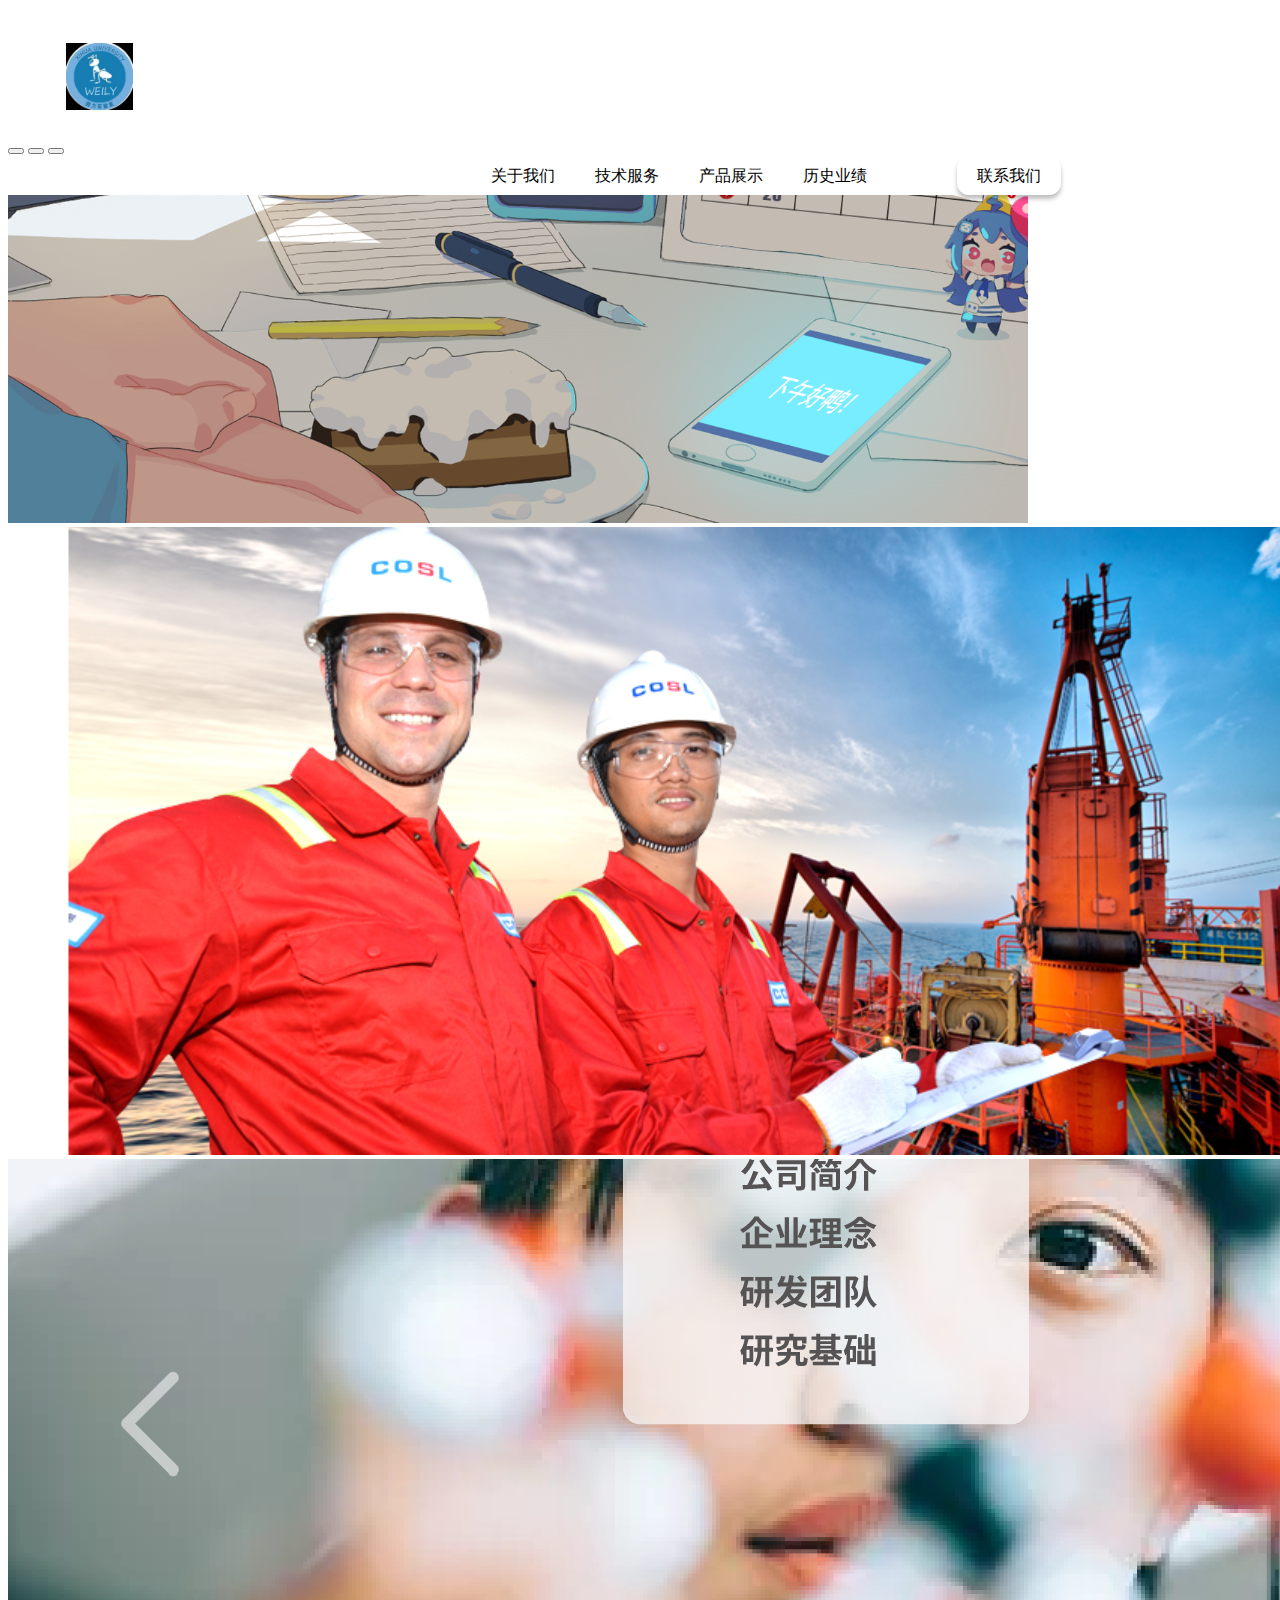
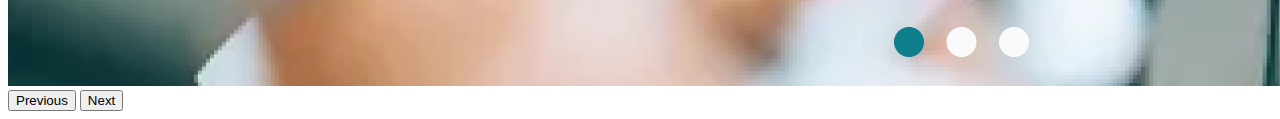
==== index.html @ 361d5ec9 "头部栏和滚动图" ====
<!DOCTYPE html>
<html lang="en">
<head>
    <meta charset="UTF-8">
    <meta http-equiv="X-UA-Compatible" content="IE=edge">
    <meta name="viewport" content="width=device-width, initial-scale=1.0">
    <title>Document</title>
    <link type="text/css" rel="styleSheet"  href="./asstes/css/nav.css" />
    <link type="text/css" rel="styleSheet"  href="./asstes/css/bootstrap.min.css" />
    <script type="text/javascript" src="./asstes/js/bootstrap.min.js"></script>
</head>
<body>
    <nav class="nav">
        <ul>
            <a href="#">
                <img src="./asstes/img/logo.jpg">
            </a>
        </ul>
        <div  class="items">
            <ul>
                <li>
                    <a href="#">关于我们</a>
                    <ul>
                        <li><a href="#">公司简介</a></li>
                        <li><a href="#">企业理念</a></li>
                        <li><a href="#">研发团队</a></li>
                        <li><a href="#">研究基础</a></li>
                    </ul>
                </li>
                <li>
                    <a href="#">技术服务</a>
                    <ul>
                        <li><a href="#">电法测井</a></li>
                        <li><a href="#">管道探测</a></li>
                        <li><a href="#">灌注桩水泥灌注监测</a></li>
                    </ul>
                </li>
                <li>
                    <a href="#">产品展示</a>
                    <ul>
                        <li><a href="#">Subnav Item</a></li>
                        <li><a href="#">Subnav Item</a></li>
                        <li><a href="#">Subnav Item</a></li>
                    </ul>
                </li>
                <li>
                    <a href="#">历史业绩</a>
                    <ul>
                        <li><a href="#">Subnav Item</a></li>
                        <li><a href="#">Subnav Item</a></li>
                        <li><a href="#">Subnav Item</a></li>
                    </ul>
                </li>
                <li>
                    <a href="#" class="connection">联系我们</a>
                </li>
            </ul>
            
        </div>
    </nav>
    <div id="carouselExampleIndicators" class="carousel slide" data-bs-ride="carousel">
        <div class="carousel-indicators">
          <button type="button" data-bs-target="#carouselExampleIndicators" data-bs-slide-to="0" class="active" aria-current="true" aria-label="Slide 1"></button>
          <button type="button" data-bs-target="#carouselExampleIndicators" data-bs-slide-to="1" aria-label="Slide 2"></button>
          <button type="button" data-bs-target="#carouselExampleIndicators" data-bs-slide-to="2" aria-label="Slide 3"></button>
        </div>
        <div class="carousel-inner">
          <div class="carousel-item active">
            <img src="./asstes/img/Snipaste_2022-02-27_15-08-44.png" class="d-block w-100" alt="...">
          </div>
          <div class="carousel-item">
            <img src="./asstes/img/Snipaste_2022-02-27_15-07-51.png" class="d-block w-100" alt="...">
          </div>
          <div class="carousel-item">
            <img src="./asstes/img/Snipaste_2022-02-27_15-06-53.png" class="d-block w-100" alt="...">
          </div>
        </div>
        <button class="carousel-control-prev" type="button" data-bs-target="#carouselExampleIndicators" data-bs-slide="prev">
          <span class="carousel-control-prev-icon" aria-hidden="true"></span>
          <span class="visually-hidden">Previous</span>
        </button>
        <button class="carousel-control-next" type="button" data-bs-target="#carouselExampleIndicators" data-bs-slide="next">
          <span class="carousel-control-next-icon" aria-hidden="true"></span>
          <span class="visually-hidden">Next</span>
        </button>
      </div>
</body>
<style>

    

  
</style>
</html>
---- asstes/css/nav.css ----
.nav a {
        text-decoration: none;
    }


    .nav img {
        margin-left: 15.37px;
        margin-top: 25.01px;
        width: 67px;
        height: 67px;
    }

    .connection {
        margin-left: 70px;
        background: #FFFFFF;
        box-shadow: 0px 4px 4px rgba(0, 0, 0, 0.25);
        border-radius: 12px;
        transform: matrix(1, 0, 0, 1, 0, 0);
    }

    .items {
        margin-top: 31.95px;
        margin-left: 441px;
    }

    /* All */
    .nav {
        width: 1219.367487680106px;
        height: 128.87452923066772px;
        margin: auto;
    }

    .nav ul {
        *zoom: 1;
        list-style: none;
        margin: 0;
        padding: 0;
        background: #FFFFFF;
    }

    .nav ul:before,
    .nav ul:after {
        content: "";
        display: table;
    }

    .nav ul:after {
        clear: both;
    }

    .nav ul>li {
        float: left;
        position: relative;
    }

    .nav a {
        display: block;
        padding: 10px 20px;
        line-height: 1.2em;
        color: rgb(0, 0, 0);
    }

    .nav a:hover {
        text-decoration: none;
        transition: all .7s ease 0s;
    }

    .nav li ul {
        position: absolute;
        left: 0;
        top: 36px;
        z-index: 1;
        background: rgba(249, 248, 248, 0.76);
        border-radius: 12px;
        /* transform: matrix(1, 0, 0, -1, 0, 0); */
    }

    .nav li ul li {
        overflow: hidden;
        height: 0;
        -webkit-transition: height 200ms ease-in;
        -moz-transition: height 200ms ease-in;
        -o-transition: height 200ms ease-in;
        transition: height 200ms ease-in;
        width: 200px;
    }

    .nav li ul a {
        border: none;
    }

    .nav li ul a:hover {
        background-color: rgba(148, 235, 253, 0.70);
        color: #000;
        font-weight: bold;
    }

    .nav ul>li:hover ul li {
        height: 36px;
    }
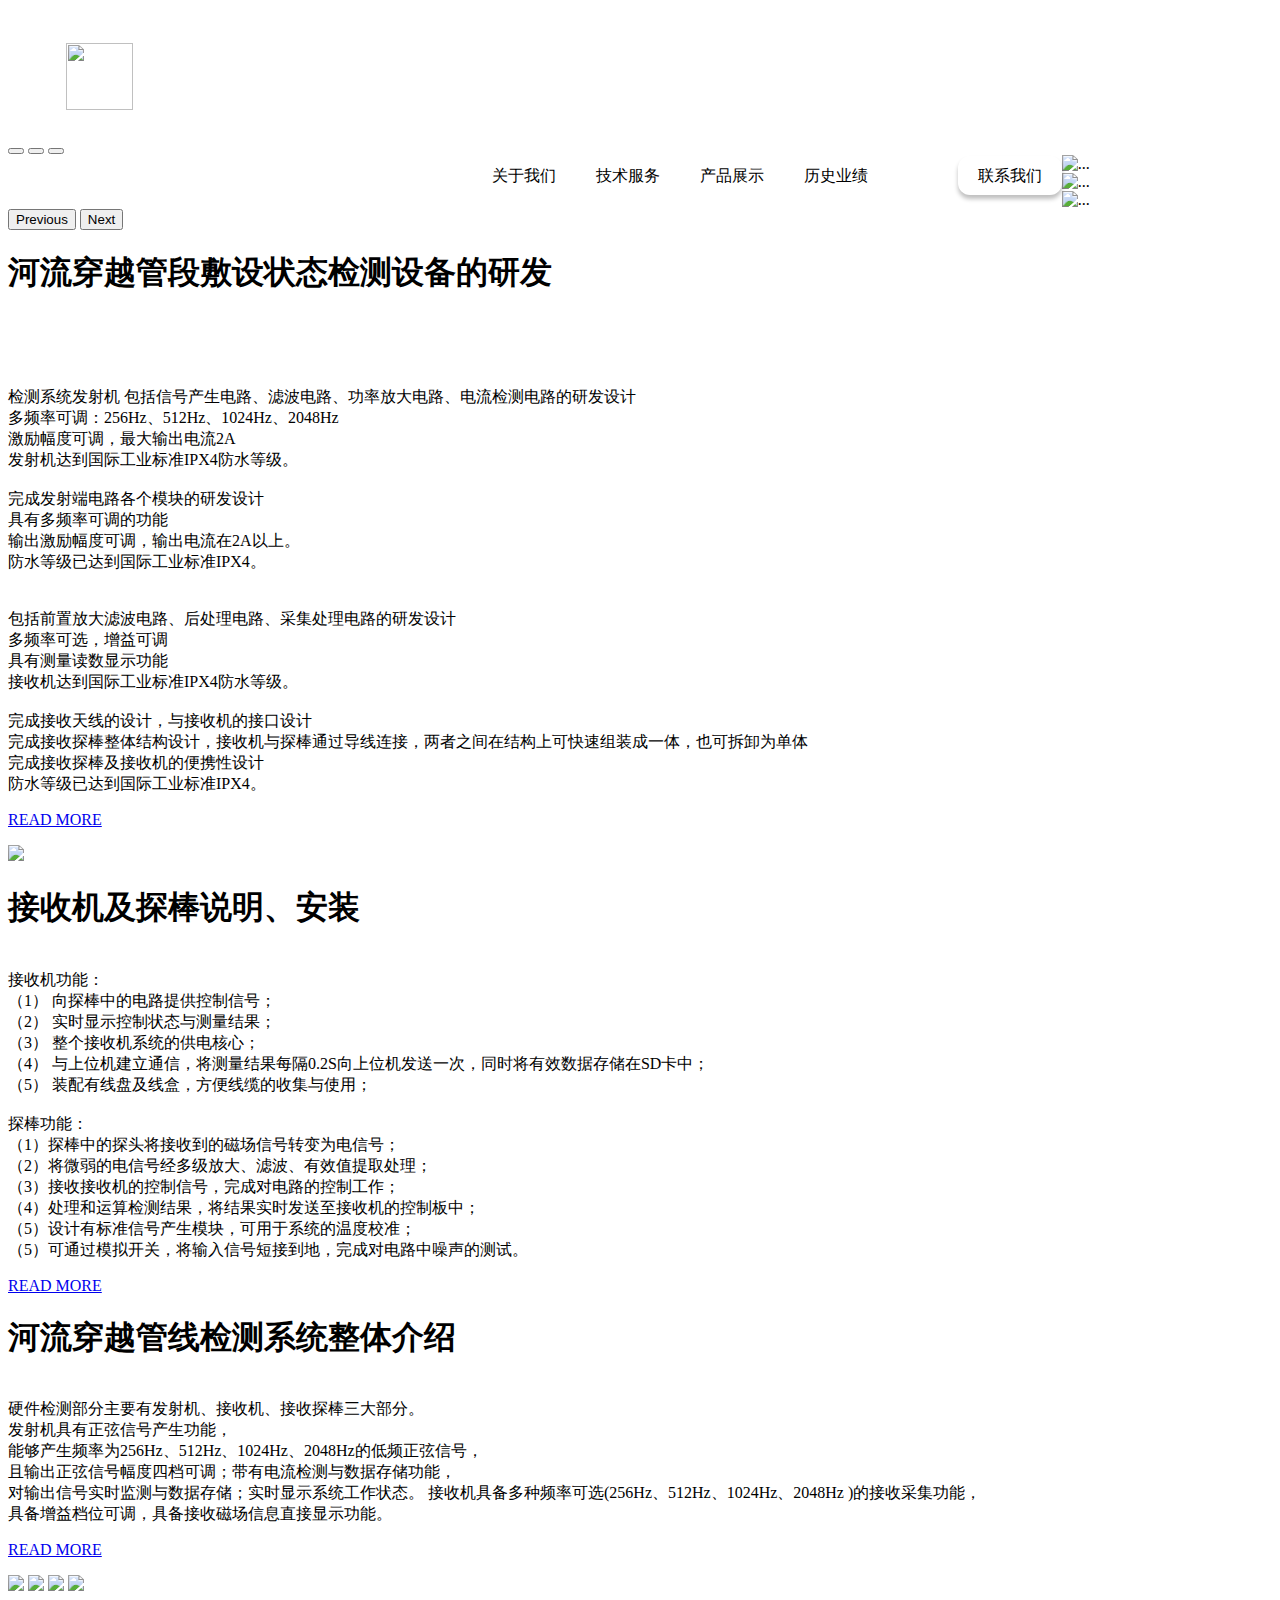
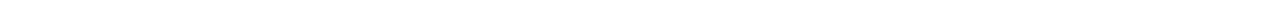
==== commit 83268f22: "update" ====
--- a/index.html
+++ b/index.html
@@ -5,90 +5,182 @@
     <meta http-equiv="X-UA-Compatible" content="IE=edge">
     <meta name="viewport" content="width=device-width, initial-scale=1.0">
     <title>Document</title>
+    <link type="text/css" rel="styleSheet"  href="./asstes/css/bootstrap.min.css" />
     <link type="text/css" rel="styleSheet"  href="./asstes/css/nav.css" />
-    <link type="text/css" rel="styleSheet"  href="./asstes/css/bootstrap.min.css" />
+    <link type="text/css" rel="styleSheet"  href="./asstes/css/details.css" />
     <script type="text/javascript" src="./asstes/js/bootstrap.min.js"></script>
 </head>
 <body>
-    <nav class="nav">
-        <ul>
-            <a href="#">
-                <img src="./asstes/img/logo.jpg">
-            </a>
-        </ul>
-        <div  class="items">
+    <div class="box">
+        <nav class="nav">
             <ul>
-                <li>
-                    <a href="#">关于我们</a>
-                    <ul>
-                        <li><a href="#">公司简介</a></li>
-                        <li><a href="#">企业理念</a></li>
-                        <li><a href="#">研发团队</a></li>
-                        <li><a href="#">研究基础</a></li>
-                    </ul>
-                </li>
-                <li>
-                    <a href="#">技术服务</a>
-                    <ul>
-                        <li><a href="#">电法测井</a></li>
-                        <li><a href="#">管道探测</a></li>
-                        <li><a href="#">灌注桩水泥灌注监测</a></li>
-                    </ul>
-                </li>
-                <li>
-                    <a href="#">产品展示</a>
-                    <ul>
-                        <li><a href="#">Subnav Item</a></li>
-                        <li><a href="#">Subnav Item</a></li>
-                        <li><a href="#">Subnav Item</a></li>
-                    </ul>
-                </li>
-                <li>
-                    <a href="#">历史业绩</a>
-                    <ul>
-                        <li><a href="#">Subnav Item</a></li>
-                        <li><a href="#">Subnav Item</a></li>
-                        <li><a href="#">Subnav Item</a></li>
-                    </ul>
-                </li>
-                <li>
-                    <a href="#" class="connection">联系我们</a>
-                </li>
+                <a href="#">
+                    <img src="./asstes/img/logo.png">
+                </a>
             </ul>
-            
+            <div  class="items">
+                <ul>
+                    <li>
+                        <a href="#">关于我们</a>
+                        <ul>
+                            <li><a href="#">公司简介</a></li>
+                            <li><a href="#">企业理念</a></li>
+                            <li><a href="#">研发团队</a></li>
+                            <li><a href="#">研究基础</a></li>
+                        </ul>
+                    </li>
+                    <li>
+                        <a href="#">技术服务</a>
+                        <ul>
+                            <li><a href="#">电法测井</a></li>
+                            <li><a href="#">管道探测</a></li>
+                            <li><a href="#">灌注桩水泥灌注监测</a></li>
+                        </ul>
+                    </li>
+                    <li>
+                        <a href="#">产品展示</a>
+                        <ul>
+                            <li><a href="#">Subnav Item</a></li>
+                            <li><a href="#">Subnav Item</a></li>
+                            <li><a href="#">Subnav Item</a></li>
+                        </ul>
+                    </li>
+                    <li>
+                        <a href="#">历史业绩</a>
+                        <ul>
+                            <li><a href="#">Subnav Item</a></li>
+                            <li><a href="#">Subnav Item</a></li>
+                            <li><a href="#">Subnav Item</a></li>
+                        </ul>
+                    </li>
+                    <li>
+                        <a href="#" class="connection">联系我们</a>
+                    </li>
+                </ul>
+                
+            </div>
+        </nav>
+        <div id="carouselExampleIndicators" class="carousel slide" data-bs-ride="carousel">
+            <div class="carousel-indicators">
+              <button type="button" data-bs-target="#carouselExampleIndicators" data-bs-slide-to="0" class="active" aria-current="true" aria-label="Slide 1"></button>
+              <button type="button" data-bs-target="#carouselExampleIndicators" data-bs-slide-to="1" aria-label="Slide 2"></button>
+              <button type="button" data-bs-target="#carouselExampleIndicators" data-bs-slide-to="2" aria-label="Slide 3"></button>
+            </div>
+            <div class="carousel-inner">
+              <div class="carousel-item active">
+                <img src="./asstes/img/轮播1.png" class="d-block w-100" alt="...">
+              </div>
+              <div class="carousel-item">
+                <img src="./asstes/img/轮播1.png" class="d-block w-100" alt="...">
+              </div>
+              <div class="carousel-item">
+                <img src="./asstes/img/轮播1.png" class="d-block w-100" alt="...">
+              </div>
+            </div>
+            <button class="carousel-control-prev" type="button" data-bs-target="#carouselExampleIndicators" data-bs-slide="prev">
+              <span class="carousel-control-prev-icon" aria-hidden="true"></span>
+              <span class="visually-hidden">Previous</span>
+            </button>
+            <button class="carousel-control-next" type="button" data-bs-target="#carouselExampleIndicators" data-bs-slide="next">
+              <span class="carousel-control-next-icon" aria-hidden="true"></span>
+              <span class="visually-hidden">Next</span>
+            </button>
+          </div>
+        <div class="content detail1">
+            <div class="left">
+                <h1>河流穿越管段敷设状态检测设备的研发</h1>
+            </div>
+            <div class="right">
+                </br>
+                </br>
+                </br>
+                <p>
+                检测系统发射机
+                包括信号产生电路、滤波电路、功率放大电路、电流检测电路的研发设计</br>
+                多频率可调：256Hz、512Hz、1024Hz、2048Hz</br>
+                激励幅度可调，最大输出电流2A</br>
+                发射机达到国际工业标准IPX4防水等级。</br>
+                </br>
+                完成发射端电路各个模块的研发设计</br>
+                具有多频率可调的功能</br>
+                输出激励幅度可调，输出电流在2A以上。</br>
+                防水等级已达到国际工业标准IPX4。</br>
+                </br>
+                </br>
+                包括前置放大滤波电路、后处理电路、采集处理电路的研发设计</br>
+                多频率可选，增益可调</br>
+                具有测量读数显示功能</br>
+                接收机达到国际工业标准IPX4防水等级。</br>
+                </br>
+                完成接收天线的设计，与接收机的接口设计</br>
+                完成接收探棒整体结构设计，接收机与探棒通过导线连接，两者之间在结构上可快速组装成一体，也可拆卸为单体</br>
+                完成接收探棒及接收机的便携性设计</br>
+                防水等级已达到国际工业标准IPX4。</br>
+                </p>
+                <a href="#" class="readMore">
+                    <p>READ MORE</p>
+                </a>
+            </div>
         </div>
-    </nav>
-    <div id="carouselExampleIndicators" class="carousel slide" data-bs-ride="carousel">
-        <div class="carousel-indicators">
-          <button type="button" data-bs-target="#carouselExampleIndicators" data-bs-slide-to="0" class="active" aria-current="true" aria-label="Slide 1"></button>
-          <button type="button" data-bs-target="#carouselExampleIndicators" data-bs-slide-to="1" aria-label="Slide 2"></button>
-          <button type="button" data-bs-target="#carouselExampleIndicators" data-bs-slide-to="2" aria-label="Slide 3"></button>
+        
+        <div class="content detail2">
+            <div class="left">
+                <img src="./asstes/img/Thesecondpart.png" width="100%">
+            </div>
+            <div class="right">
+                <h1>接收机及探棒说明、安装</h1>
+                <p>
+                    </br>
+                    接收机功能： </br>
+                    （1） 向探棒中的电路提供控制信号；</br>
+                    （2） 实时显示控制状态与测量结果； </br>
+                    （3） 整个接收机系统的供电核心； </br>
+                    （4） 与上位机建立通信，将测量结果每隔0.2S向上位机发送一次，同时将有效数据存储在SD卡中； </br>
+                    （5） 装配有线盘及线盒，方便线缆的收集与使用； </br></br>
+                    探棒功能： </br>
+                    （1）探棒中的探头将接收到的磁场信号转变为电信号； </br>
+                    （2）将微弱的电信号经多级放大、滤波、有效值提取处理； </br>
+                    （3）接收接收机的控制信号，完成对电路的控制工作； </br>
+                    （4）处理和运算检测结果，将结果实时发送至接收机的控制板中； </br>
+                    （5）设计有标准信号产生模块，可用于系统的温度校准； </br>
+                    （5）可通过模拟开关，将输入信号短接到地，完成对电路中噪声的测试。
+                </p>
+                <a href="#" class="readMore">
+                    <p>READ MORE</p>
+                </a>
+            </div>
         </div>
-        <div class="carousel-inner">
-          <div class="carousel-item active">
-            <img src="./asstes/img/Snipaste_2022-02-27_15-08-44.png" class="d-block w-100" alt="...">
-          </div>
-          <div class="carousel-item">
-            <img src="./asstes/img/Snipaste_2022-02-27_15-07-51.png" class="d-block w-100" alt="...">
-          </div>
-          <div class="carousel-item">
-            <img src="./asstes/img/Snipaste_2022-02-27_15-06-53.png" class="d-block w-100" alt="...">
-          </div>
+        <div class="content detail3">
+            <div class="left">
+                <h1>河流穿越管线检测系统整体介绍</h1>
+                <p>
+                    </br>
+                    硬件检测部分主要有发射机、接收机、接收探棒三大部分。</br>
+                    发射机具有正弦信号产生功能，</br>
+                    能够产生频率为256Hz、512Hz、1024Hz、2048Hz的低频正弦信号，</br>
+                    且输出正弦信号幅度四档可调；带有电流检测与数据存储功能，</br>
+                    对输出信号实时监测与数据存储；实时显示系统工作状态。
+                    接收机具备多种频率可选(256Hz、512Hz、1024Hz、2048Hz )的接收采集功能，</br>
+                    具备增益档位可调，具备接收磁场信息直接显示功能。</br>
+                </p>
+                <a href="#" class="readMore">
+                    <p>READ MORE</p>
+                </a>
+            </div>
+            <div class="right">
+                <img src="./asstes/img/Thethirdpart1.png" width="40%">
+                <img src="./asstes/img/Thethirdpart2.png" width="40%">
+                <img src="./asstes/img/Thethirdpart3.png" width="40%">
+                <img src="./asstes/img/Thethirdpart4.png" width="40%">
+            </div>
         </div>
-        <button class="carousel-control-prev" type="button" data-bs-target="#carouselExampleIndicators" data-bs-slide="prev">
-          <span class="carousel-control-prev-icon" aria-hidden="true"></span>
-          <span class="visually-hidden">Previous</span>
-        </button>
-        <button class="carousel-control-next" type="button" data-bs-target="#carouselExampleIndicators" data-bs-slide="next">
-          <span class="carousel-control-next-icon" aria-hidden="true"></span>
-          <span class="visually-hidden">Next</span>
-        </button>
-      </div>
+    </div>
 </body>
 <style>
+    .box{
+        margin: auto;
+        width: 1265px;
+    }
 
-    
-
-  
 </style>
 </html>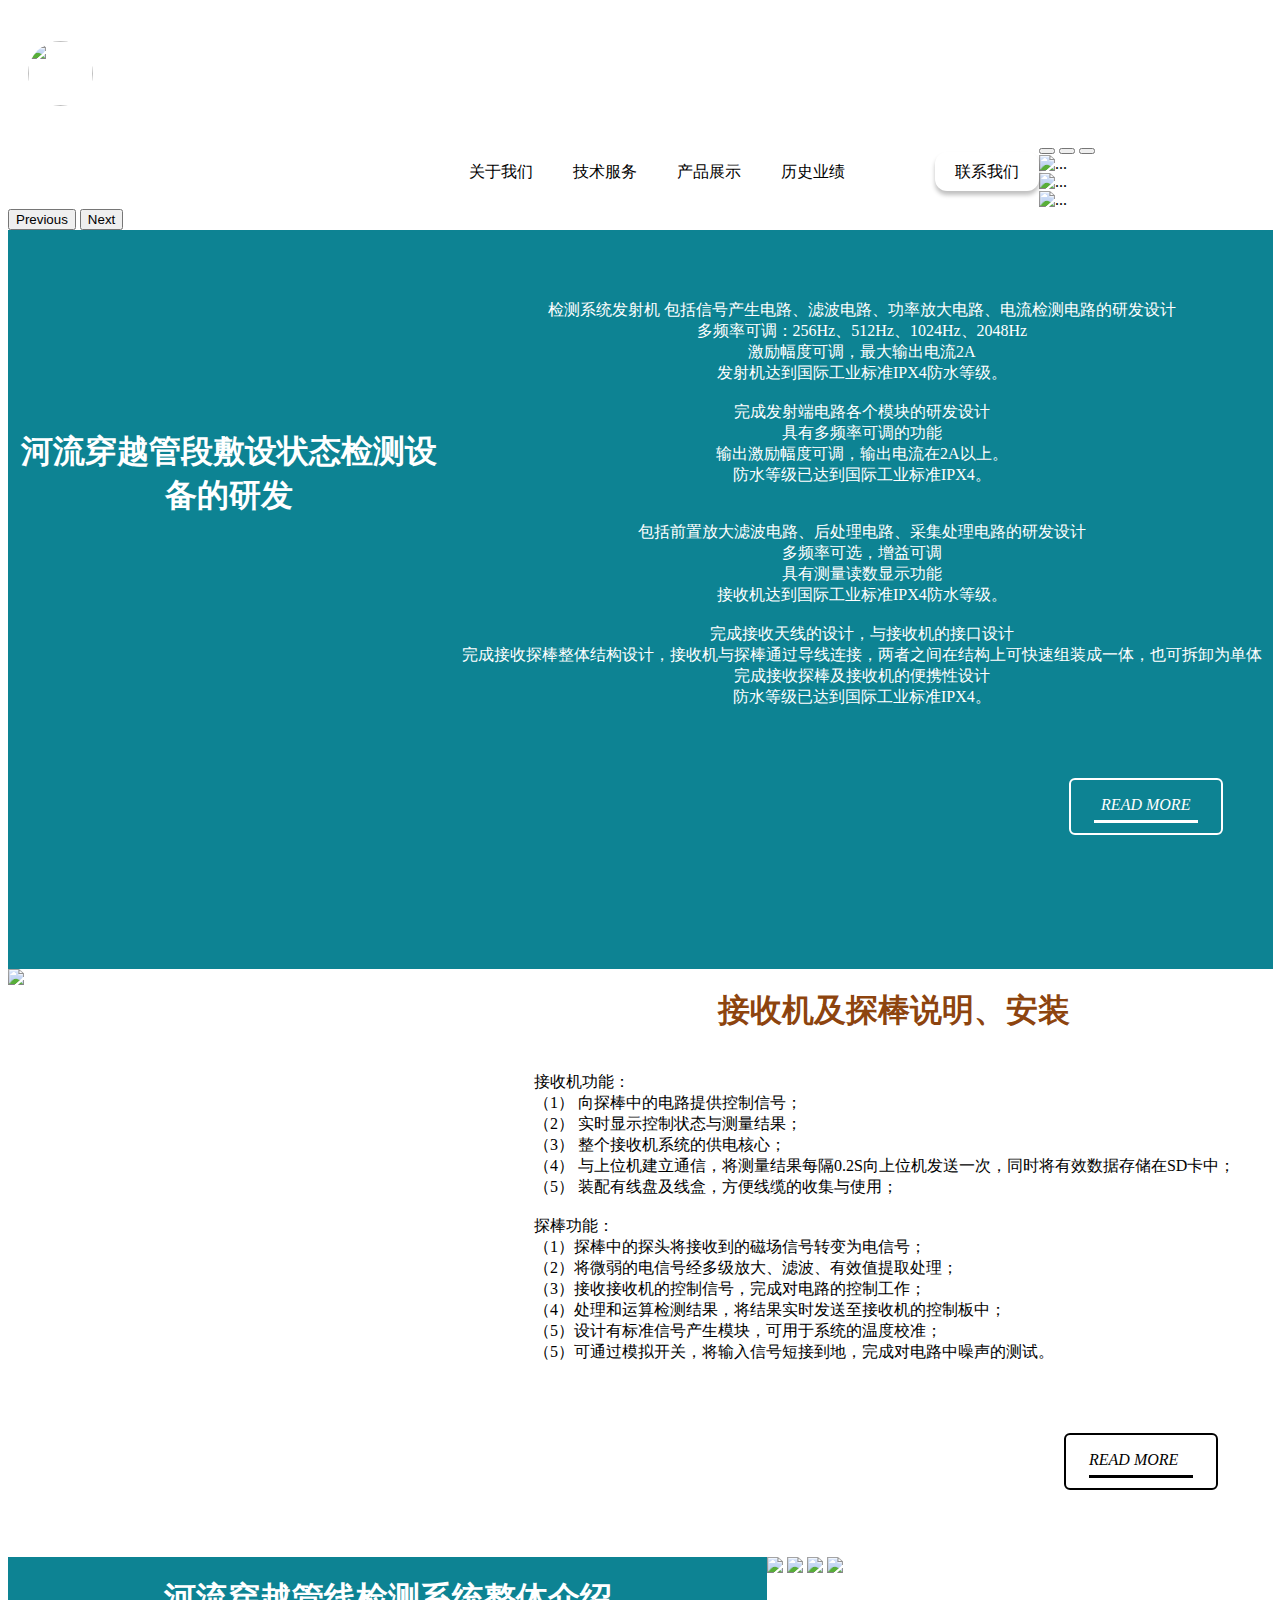
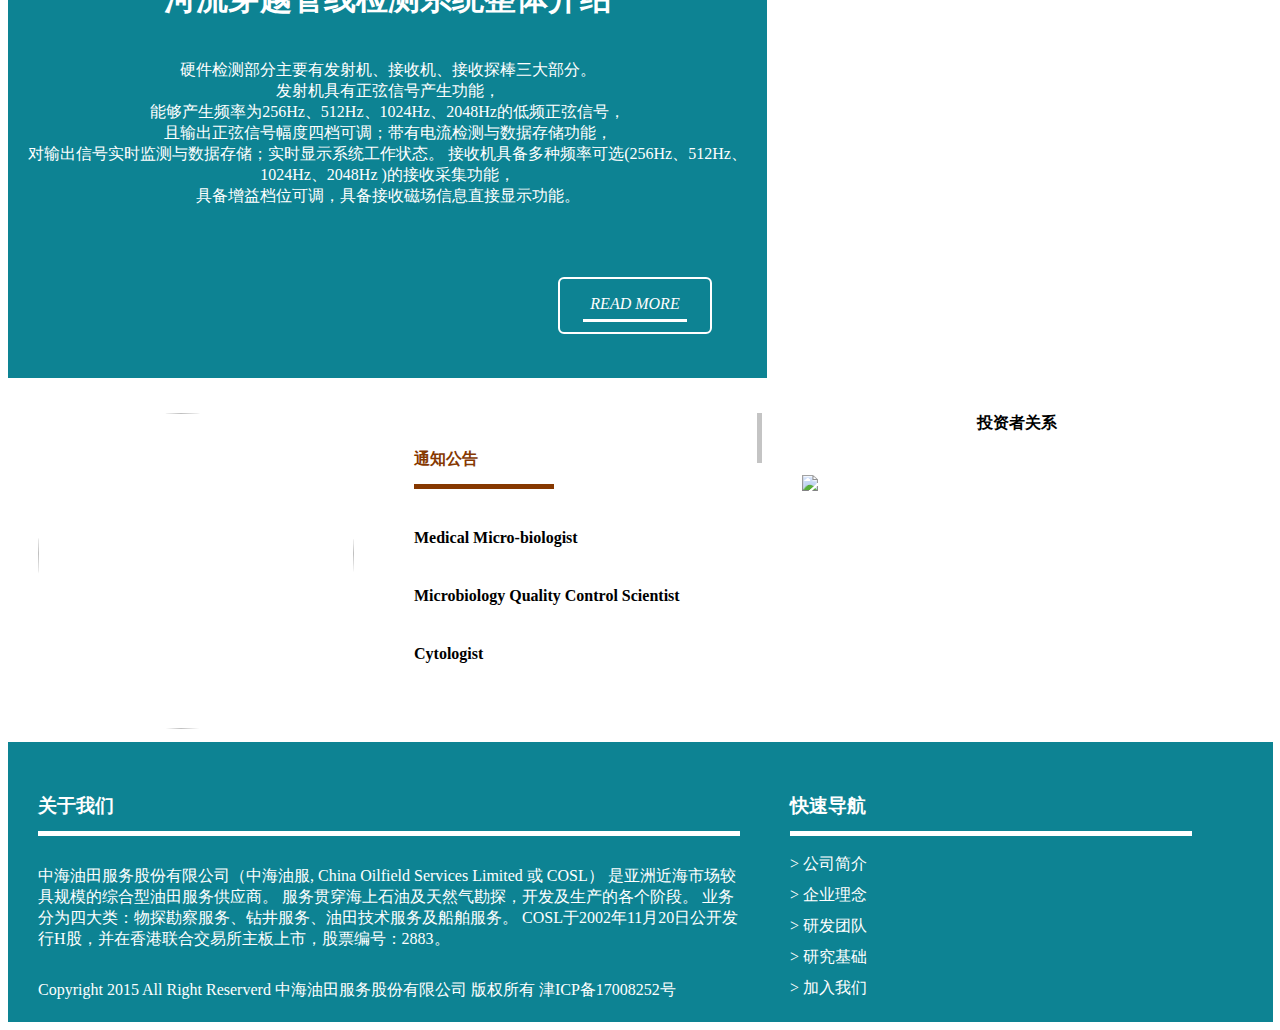
==== commit efe40c59: "version 0.1" ====
--- a/index.html
+++ b/index.html
@@ -7,6 +7,7 @@
     <title>Document</title>
     <link type="text/css" rel="styleSheet"  href="./asstes/css/bootstrap.min.css" />
     <link type="text/css" rel="styleSheet"  href="./asstes/css/nav.css" />
+    <link type="text/css" rel="styleSheet"  href="./asstes/css/end.css" />
     <link type="text/css" rel="styleSheet"  href="./asstes/css/details.css" />
     <script type="text/javascript" src="./asstes/js/bootstrap.min.js"></script>
 </head>
@@ -168,19 +169,95 @@
                 </a>
             </div>
             <div class="right">
-                <img src="./asstes/img/Thethirdpart1.png" width="40%">
-                <img src="./asstes/img/Thethirdpart2.png" width="40%">
-                <img src="./asstes/img/Thethirdpart3.png" width="40%">
-                <img src="./asstes/img/Thethirdpart4.png" width="40%">
+                <img src="./asstes/img/Thethirdpart1.png" width="47%">
+                <img src="./asstes/img/Thethirdpart2.png" width="47%">
+                <img src="./asstes/img/Thethirdpart3.png" width="47%">
+                <img src="./asstes/img/Thethirdpart4.png" width="47%">
+            </div>
+        </div>
+        <div class="end">
+            <div class="announcementImg">
+                <img src="./asstes/img/announcement.png">
+            </div>
+            <div class="announcementCon">
+                <h4>通知公告</h4>
+                <p>Medical Micro-biologist</p>
+                <p>Microbiology Quality Control Scientist</p>
+                <p>Cytologist </p>
+            </div>
+            <div class="separator"></div>
+            <div class="relations">
+                <h4>投资者关系</h4>
+                <div>
+                    <img src="./asstes/img/Investorrelations.png">
+                </div>
+            </div>
+        </div>
+        <div class="foot">
+            <div class="aboutUs">
+                <h3>关于我们</h3>
+                <p>中海油田服务股份有限公司（中海油服, 
+                    China Oilfield Services Limited 或 COSL）
+                    是亚洲近海市场较具规模的综合型油田服务供应商。
+                    服务贯穿海上石油及天然气勘探，开发及生产的各个阶段。
+                    业务分为四大类：物探勘察服务、钻井服务、油田技术服务及船舶服务。
+                    COSL于2002年11月20日公开发行H股，并在香港联合交易所主板上市，股票编号：2883。
+                </p>
+                <p>Copyright 2015 All Right Reserverd 中海油田服务股份有限公司 版权所有 津ICP备17008252号</p>
+            </div>
+            <div class="navigation">
+                <h3>快速导航</h3>
+                <a href="#"> > 公司简介</a>
+                <a href="#"> > 企业理念</a>
+                <a href="#"> > 研发团队</a>
+                <a href="#"> > 研究基础</a>
+                <a href="#"> > 加入我们</a>
             </div>
         </div>
     </div>
+ 
 </body>
 <style>
     .box{
         margin: auto;
         width: 1265px;
-    }
-
+        /* width: 90%; */
+    }
+    .foot{
+        width: 100%;
+        height: 280px;
+        display: flex;
+        flex-direction: row;
+        background-color: rgb(13, 131, 147);
+    }
+    .aboutUs{
+        margin-top: 20px;
+        margin-left: 30px;
+        color: #FFFFFF;
+        width: 702px;
+    }
+    .aboutUs h3{
+        line-height: 50px;
+        border-bottom: 5px solid #FFFFFF;
+    }
+    .aboutUs p{
+        margin-top: 30px;
+    }
+    .navigation{
+        margin-top: 20px;
+        margin-left: 50px;
+        color: #FFFFFF;
+        width: 402px;
+    }
+    .navigation h3{
+        line-height: 50px;
+        border-bottom: 5px solid #FFFFFF;
+    }
+    .navigation a{
+        text-decoration: none;
+        color: #FFFFFF;
+        display: block;
+        margin-top: 10px;
+    }
 </style>
 </html>--- a/asstes/css/nav.css
+++ b/asstes/css/nav.css
@@ -4,10 +4,11 @@
 
 
     .nav img {
-        margin-left: 15.37px;
-        margin-top: 25.01px;
-        width: 67px;
-        height: 67px;
+        /* margin-left: 5.37px; */
+        margin-top: 23.01px;
+        border-radius: 50%;
+        width: 65px;
+        height: 65px;
     }
 
     .connection {
@@ -25,7 +26,7 @@
 
     /* All */
     .nav {
-        width: 1219.367487680106px;
+        width: 100%;
         height: 128.87452923066772px;
         margin: auto;
     }
--- a/asstes/css/end.css
+++ b/asstes/css/end.css
@@ -0,0 +1,50 @@
+.end{
+    height: 364px;
+    width: 100%;
+    display: flex;
+    flex-direction:row;
+}
+
+.announcementImg img{
+    display: block;
+    padding-top: 35px;
+    padding-left: 30px;
+    width: 316px;
+    height: 316px;
+    border-radius: 50%;
+}
+.announcementCon{
+    width: 316px;
+    height: 316px;
+    margin-left: 60px;
+}
+.announcementCon h4{
+    color: #863800;
+    padding-top: 35px;
+    line-height: 50px;
+    width: 140px;
+    border-bottom: 5px solid #863800;
+}
+.announcementCon p{
+    margin-top: 40px;
+    font-weight: 700;
+}
+.separator{
+    margin-top: 35px;
+    width: 30px;
+    height: 50px;
+    border-right: 5px solid #C4C4C4;
+}
+.relations{
+    width: 516px;
+    height: 364px;
+}
+.relations h4{
+    text-align: center;
+    margin-top: 35px;
+}
+.relations img{
+    margin-top: 20px;
+    margin-left: 40px;
+    width: 450px;
+}--- a/asstes/css/details.css
+++ b/asstes/css/details.css
@@ -0,0 +1,166 @@
+.content {
+    margin: auto;
+    width: 100%;
+}
+
+/* ======== */
+.detail1 .left {
+    width: 35%;
+    height: 738.875244140625px;
+}
+
+.detail1 .right {
+    width: 65%;
+    height: 738.875244140625px;
+    margin: auto;
+}
+
+.detail1 {
+    display: flex;
+    flex-direction: row;
+    flex-wrap: wrap;
+    height: 738.875244140625px;
+    background-color: rgb(13, 131, 147);
+}
+
+.detail1 h1 {
+    color: #FFFFFF;
+    text-align: center;
+    margin-top: 200px;
+}
+
+.detail1 p {
+
+    color: #FFFFFF;
+    text-align: center;
+}
+
+.detail1 .readMore {
+    text-decoration: none;
+    display: block;
+    height: 57px;
+    width: 154px;
+    color: #FFFFFF;
+    border: 2px solid #FFFFFF;
+    box-sizing: border-box;
+    border-radius: 6px;
+    margin-top: 70px;
+    margin-left: 618px;
+}
+
+.detail1 .readMore p {
+    margin: auto;
+    height: 40px;
+    width: 104px;
+    line-height: 50px;
+    font-style: italic;
+    border-bottom: 3px solid #FFFFFF;
+}
+
+/* ====detail2===== */
+.detail2 {
+    height: 588.24px;
+    width: 100%;
+    display: flex;
+    flex-direction: row;
+    flex-wrap: wrap;
+    background-color: #FFFFFF;
+}
+
+.detail2 .left {
+    width: 40%;
+    height: 588.24px;
+}
+
+.detail2 .right {
+    width: 60%;
+    height: 588.24px;
+    margin: auto;
+}
+
+.detail2 p {
+    margin-left: 20px;
+}
+
+.detail2 h1 {
+    margin-top: 20px;
+    text-align: center;
+    color: rgba(134, 56, 0, 0.94);
+    ;
+}
+
+.detail2 .readMore {
+    text-decoration: none;
+    display: block;
+    height: 57px;
+    width: 154px;
+    color: #000;
+    border: 2px solid #000;
+    box-sizing: border-box;
+    border-radius: 6px;
+    margin-top: 70px;
+    margin-left: 550px;
+}
+
+.detail2 .readMore p {
+    margin: auto;
+    height: 40px;
+    width: 104px;
+    line-height: 50px;
+    font-style: italic;
+    border-bottom: 3px solid #000;
+}
+
+/* ====detail3====== */
+.detail3 {
+    height: 421px;
+    width: 100%;
+    color: #FFFFFF;
+    display: flex;
+    flex-direction: row;
+    flex-wrap: wrap;
+    background-color: rgb(13, 131, 147);
+}
+
+.detail3 .left {
+    width: 60%;
+    height: 421px;
+}
+
+.detail3 .right {
+    width: 40%;
+    height: 421px;
+    background-color: #FFFFFF;
+    margin: auto;
+}
+
+.detail3 p {
+    text-align: center;
+}
+
+.detail3 h1 {
+    margin-top: 20px;
+    text-align: center;
+}
+
+.detail3 .readMore {
+    text-decoration: none;
+    display: block;
+    height: 57px;
+    width: 154px;
+    color: #FFFFFF;
+    border: 2px solid #FFFFFF;
+    box-sizing: border-box;
+    border-radius: 6px;
+    margin-top: 70px;
+    margin-left: 550px;
+}
+
+.detail3 .readMore p {
+    margin: auto;
+    height: 40px;
+    width: 104px;
+    line-height: 50px;
+    font-style: italic;
+    border-bottom: 3px solid #FFFFFF;
+}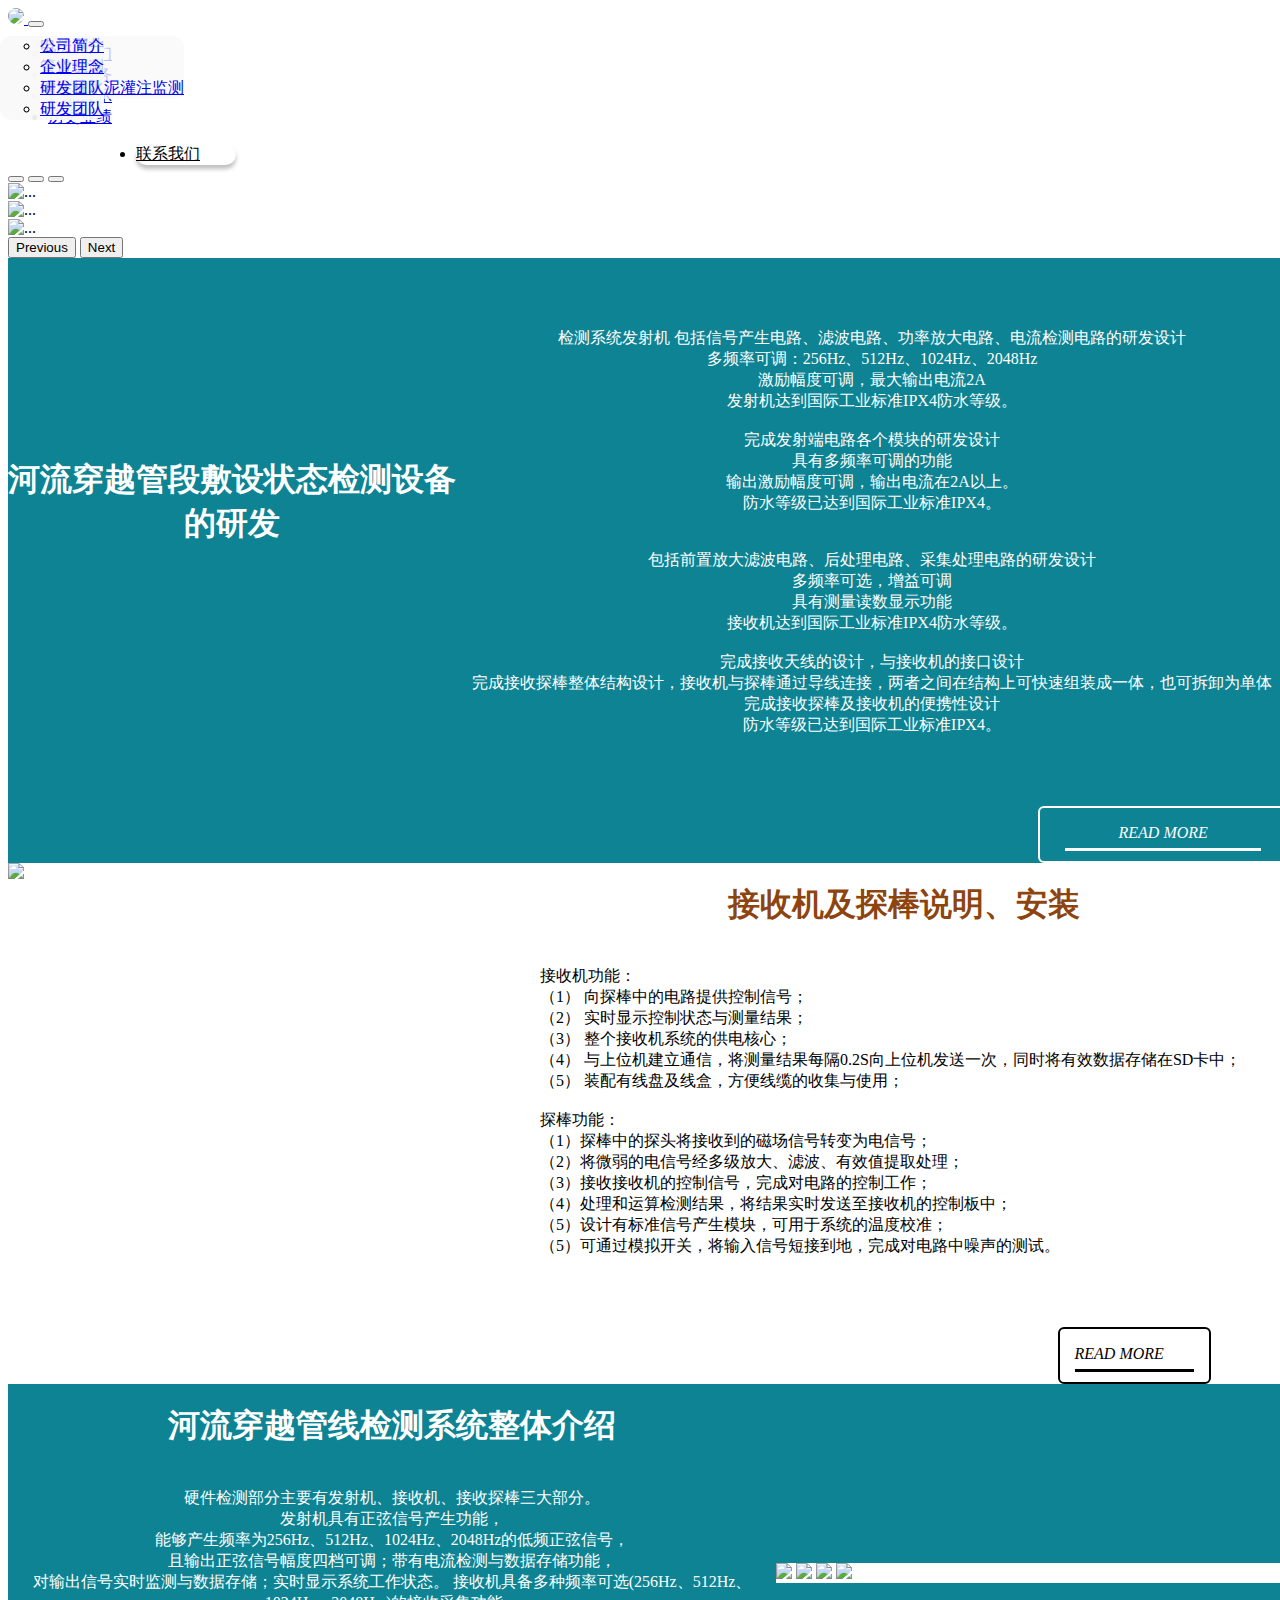
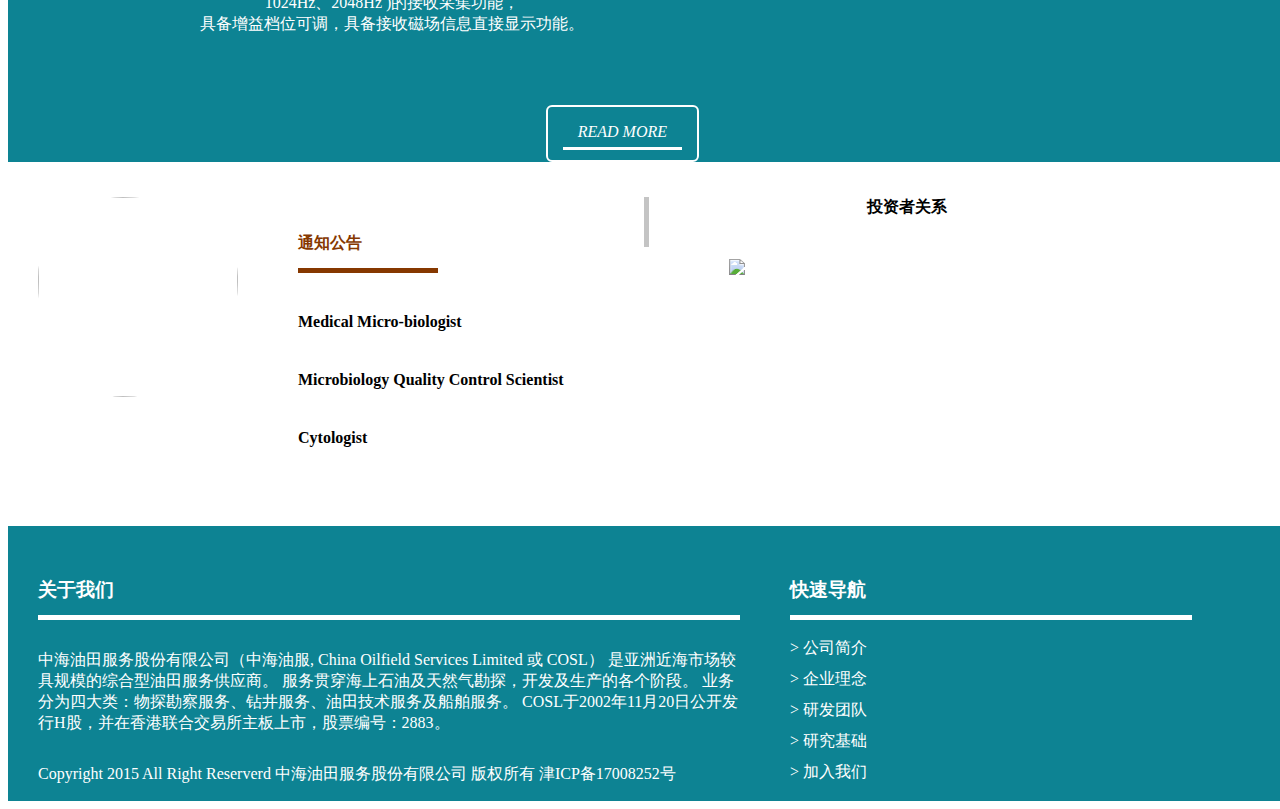
==== commit ace33b55: "自适应一部分" ====
--- a/index.html
+++ b/index.html
@@ -8,59 +8,65 @@
     <link type="text/css" rel="styleSheet"  href="./asstes/css/bootstrap.min.css" />
     <link type="text/css" rel="styleSheet"  href="./asstes/css/nav.css" />
     <link type="text/css" rel="styleSheet"  href="./asstes/css/end.css" />
+    <link type="text/css" rel="styleSheet"  href="./asstes/css/foot.css" />
     <link type="text/css" rel="styleSheet"  href="./asstes/css/details.css" />
     <script type="text/javascript" src="./asstes/js/bootstrap.min.js"></script>
 </head>
 <body>
     <div class="box">
-        <nav class="nav">
-            <ul>
-                <a href="#">
-                    <img src="./asstes/img/logo.png">
-                </a>
-            </ul>
-            <div  class="items">
-                <ul>
-                    <li>
-                        <a href="#">关于我们</a>
-                        <ul>
-                            <li><a href="#">公司简介</a></li>
-                            <li><a href="#">企业理念</a></li>
-                            <li><a href="#">研发团队</a></li>
-                            <li><a href="#">研究基础</a></li>
-                        </ul>
-                    </li>
-                    <li>
-                        <a href="#">技术服务</a>
-                        <ul>
-                            <li><a href="#">电法测井</a></li>
-                            <li><a href="#">管道探测</a></li>
-                            <li><a href="#">灌注桩水泥灌注监测</a></li>
-                        </ul>
-                    </li>
-                    <li>
-                        <a href="#">产品展示</a>
-                        <ul>
-                            <li><a href="#">Subnav Item</a></li>
-                            <li><a href="#">Subnav Item</a></li>
-                            <li><a href="#">Subnav Item</a></li>
-                        </ul>
-                    </li>
-                    <li>
-                        <a href="#">历史业绩</a>
-                        <ul>
-                            <li><a href="#">Subnav Item</a></li>
-                            <li><a href="#">Subnav Item</a></li>
-                            <li><a href="#">Subnav Item</a></li>
-                        </ul>
-                    </li>
-                    <li>
-                        <a href="#" class="connection">联系我们</a>
-                    </li>
+        <nav class="navbar navbar-expand-lg navbar-light">
+            <div class="container-fluid">
+              <a href="#">
+                <img src="./asstes/img/logo.png" width="40%"  style="border-radius: 50%;">
+              </a>
+              <button class="navbar-toggler" type="button" data-bs-toggle="collapse" data-bs-target="#navbarSupportedContent" aria-controls="navbarSupportedContent" aria-expanded="false" aria-label="Toggle navigation">
+                <span class="navbar-toggler-icon"></span>
+              </button>
+              <div class="collapse navbar-collapse" id="navbarSupportedContent">
+                <ul class="navbar-nav me-auto mb-2 mb-lg-0">
+                  
+                  <li class="nav-item dropdown">
+                    <a class="nav-link dropdown-toggle" href="#" id="navbarDropdown" role="button" data-bs-toggle="dropdown" aria-expanded="false">
+                      关于我们
+                    </a>
+                    <ul class="dropdown-menu" aria-labelledby="navbarDropdown">
+                      <li><a class="dropdown-item" href="#">公司简介</a></li>
+                      <li><a class="dropdown-item" href="#">企业理念</a></li>
+                      <li><a class="dropdown-item" href="#">研发团队</a></li>
+                      <li><a class="dropdown-item" href="#">研发团队</a></li>
+                    </ul>
+                  </li>
+                  <li class="nav-item dropdown">
+                    <a class="nav-link dropdown-toggle" href="#" id="navbarDropdown" role="button" data-bs-toggle="dropdown" aria-expanded="false">
+                      技术服务
+                    </a>
+                    <ul class="dropdown-menu" aria-labelledby="navbarDropdown">
+                      <li><a class="dropdown-item" href="#">电法测井</a></li>
+                      <li><a class="dropdown-item" href="#">管道探测</a></li>
+                      <li><a class="dropdown-item" href="#">灌注桩水泥灌注监测</a></li>
+                    </ul>
+                  </li>
+                  <li class="nav-item dropdown">
+                    <a class="nav-link dropdown-toggle" href="#" id="navbarDropdown" role="button" data-bs-toggle="dropdown" aria-expanded="false">
+                      产品展示
+                    </a>
+                    <ul class="dropdown-menu" aria-labelledby="navbarDropdown">
+                      <li><a class="dropdown-item" href="#">公司简介</a></li>
+                      <li><a class="dropdown-item" href="#">企业理念</a></li>
+                      <li><a class="dropdown-item" href="#">研发团队</a></li>
+                      <li><a class="dropdown-item" href="#">研发团队</a></li>
+                    </ul>
+                  </li>
+                  <li class="nav-item">
+                    <a class="nav-link" href="#">历史业绩</a>
+                  </li>
                 </ul>
-                
-            </div>
-        </nav>
+                <li class="d-flex connection">
+                  <a class="nav-link" href="#" >联系我们</a>
+                </li>
+              </div>
+            </div>
+          </nav>
         <div id="carouselExampleIndicators" class="carousel slide" data-bs-ride="carousel">
             <div class="carousel-indicators">
               <button type="button" data-bs-target="#carouselExampleIndicators" data-bs-slide-to="0" class="active" aria-current="true" aria-label="Slide 1"></button>
@@ -220,44 +226,45 @@
 <style>
     .box{
         margin: auto;
-        width: 1265px;
-        /* width: 90%; */
-    }
-    .foot{
-        width: 100%;
-        height: 280px;
-        display: flex;
-        flex-direction: row;
-        background-color: rgb(13, 131, 147);
-    }
-    .aboutUs{
-        margin-top: 20px;
-        margin-left: 30px;
-        color: #FFFFFF;
-        width: 702px;
-    }
-    .aboutUs h3{
-        line-height: 50px;
-        border-bottom: 5px solid #FFFFFF;
-    }
-    .aboutUs p{
-        margin-top: 30px;
-    }
-    .navigation{
-        margin-top: 20px;
-        margin-left: 50px;
-        color: #FFFFFF;
-        width: 402px;
-    }
-    .navigation h3{
-        line-height: 50px;
-        border-bottom: 5px solid #FFFFFF;
-    }
-    .navigation a{
-        text-decoration: none;
-        color: #FFFFFF;
-        display: block;
-        margin-top: 10px;
+        width: 100vw;
+    }
+    .bd-placeholder-img {
+        font-size: 1.125rem;
+        text-anchor: middle;
+        -webkit-user-select: none;
+        -moz-user-select: none;
+        user-select: none;
+      }
+
+      @media (min-width: 768px) {
+        .bd-placeholder-img-lg {
+          font-size: 3.5rem;
+        }
+      }
+      .navbar{
+        color: #000;
+        
+        background-color: rgb(255, 255, 255);
+    }
+    .dropdown-menu{
+      position: absolute;
+        left: 0;
+        top: 36px;
+        z-index: 1;
+        background: rgba(249, 248, 248, 0.76);
+        border-radius: 12px;
+    }
+    .connection {
+        margin-left: 10%;
+        color: #000;
+        width: 100px;
+        background: #FFFFFF;
+        box-shadow: 0px 4px 4px rgba(0, 0, 0, 0.25);
+        border-radius: 12px;
+        transform: matrix(1, 0, 0, 1, 0, 0);
+    }
+    .connection a{
+      color: #000;
     }
 </style>
 </html>--- a/asstes/css/end.css
+++ b/asstes/css/end.css
@@ -1,50 +1,58 @@
-.end{
-    height: 364px;
+.end {
+    /* height: 364px;    */
     width: 100%;
     display: flex;
-    flex-direction:row;
+    flex-direction: row;
+    flex-wrap: wrap;
 }
 
-.announcementImg img{
+.announcementImg img {
     display: block;
     padding-top: 35px;
     padding-left: 30px;
-    width: 316px;
-    height: 316px;
-    border-radius: 50%;
+    width: 200px;
+    height: 200px;
+    border-radius: 400px;
 }
-.announcementCon{
+
+.announcementCon {
     width: 316px;
     height: 316px;
     margin-left: 60px;
 }
-.announcementCon h4{
+
+.announcementCon h4 {
     color: #863800;
     padding-top: 35px;
     line-height: 50px;
     width: 140px;
     border-bottom: 5px solid #863800;
 }
-.announcementCon p{
+
+.announcementCon p {
     margin-top: 40px;
     font-weight: 700;
 }
-.separator{
+
+.separator {
     margin-top: 35px;
     width: 30px;
     height: 50px;
     border-right: 5px solid #C4C4C4;
 }
-.relations{
+
+.relations {
     width: 516px;
     height: 364px;
 }
-.relations h4{
+
+.relations h4 {
     text-align: center;
     margin-top: 35px;
 }
-.relations img{
+
+.relations img {
     margin-top: 20px;
-    margin-left: 40px;
-    width: 450px;
+    margin-left: 80px;
+    width: 300px;
 }--- a/asstes/css/foot.css
+++ b/asstes/css/foot.css
@@ -0,0 +1,42 @@
+.foot {
+    width: 100%;
+    /* height: 280px; */
+    display: flex;
+    flex-direction: row;
+    background-color: rgb(13, 131, 147);
+}
+
+.aboutUs {
+    margin-top: 20px;
+    margin-left: 30px;
+    color: #FFFFFF;
+    width: 702px;
+}
+
+.aboutUs h3 {
+    line-height: 50px;
+    border-bottom: 5px solid #FFFFFF;
+}
+
+.aboutUs p {
+    margin-top: 30px;
+}
+
+.navigation {
+    margin-top: 20px;
+    margin-left: 50px;
+    color: #FFFFFF;
+    width: 402px;
+}
+
+.navigation h3 {
+    line-height: 50px;
+    border-bottom: 5px solid #FFFFFF;
+}
+
+.navigation a {
+    text-decoration: none;
+    color: #FFFFFF;
+    display: block;
+    margin-top: 10px;
+}--- a/asstes/css/details.css
+++ b/asstes/css/details.css
@@ -6,12 +6,10 @@
 /* ======== */
 .detail1 .left {
     width: 35%;
-    height: 738.875244140625px;
 }
 
 .detail1 .right {
     width: 65%;
-    height: 738.875244140625px;
     margin: auto;
 }
 
@@ -19,7 +17,6 @@
     display: flex;
     flex-direction: row;
     flex-wrap: wrap;
-    height: 738.875244140625px;
     background-color: rgb(13, 131, 147);
 }
 
@@ -39,19 +36,19 @@
     text-decoration: none;
     display: block;
     height: 57px;
-    width: 154px;
+    width: 104;
     color: #FFFFFF;
     border: 2px solid #FFFFFF;
     box-sizing: border-box;
     border-radius: 6px;
     margin-top: 70px;
-    margin-left: 618px;
+    margin-left: 70%;
 }
 
 .detail1 .readMore p {
     margin: auto;
     height: 40px;
-    width: 104px;
+    width: 80%;
     line-height: 50px;
     font-style: italic;
     border-bottom: 3px solid #FFFFFF;
@@ -59,7 +56,7 @@
 
 /* ====detail2===== */
 .detail2 {
-    height: 588.24px;
+    /* height: 588.24px; */
     width: 100%;
     display: flex;
     flex-direction: row;
@@ -69,12 +66,12 @@
 
 .detail2 .left {
     width: 40%;
-    height: 588.24px;
+    /* height: 588.24px; */
 }
 
 .detail2 .right {
     width: 60%;
-    height: 588.24px;
+    /* height: 588.24px; */
     margin: auto;
 }
 
@@ -93,19 +90,19 @@
     text-decoration: none;
     display: block;
     height: 57px;
-    width: 154px;
+    width: 20%;
     color: #000;
     border: 2px solid #000;
     box-sizing: border-box;
     border-radius: 6px;
     margin-top: 70px;
-    margin-left: 550px;
+    margin-left: 70%;
 }
 
 .detail2 .readMore p {
     margin: auto;
     height: 40px;
-    width: 104px;
+    width: 80%;
     line-height: 50px;
     font-style: italic;
     border-bottom: 3px solid #000;
@@ -113,7 +110,7 @@
 
 /* ====detail3====== */
 .detail3 {
-    height: 421px;
+    /* height: 421px; */
     width: 100%;
     color: #FFFFFF;
     display: flex;
@@ -124,12 +121,12 @@
 
 .detail3 .left {
     width: 60%;
-    height: 421px;
+    /* height: 421px; */
 }
 
 .detail3 .right {
     width: 40%;
-    height: 421px;
+    /* height: 421px; */
     background-color: #FFFFFF;
     margin: auto;
 }
@@ -147,19 +144,19 @@
     text-decoration: none;
     display: block;
     height: 57px;
-    width: 154px;
+    width: 20%;
     color: #FFFFFF;
     border: 2px solid #FFFFFF;
     box-sizing: border-box;
     border-radius: 6px;
     margin-top: 70px;
-    margin-left: 550px;
+    margin-left: 70%;
 }
 
 .detail3 .readMore p {
     margin: auto;
     height: 40px;
-    width: 104px;
+    width: 80%;
     line-height: 50px;
     font-style: italic;
     border-bottom: 3px solid #FFFFFF;
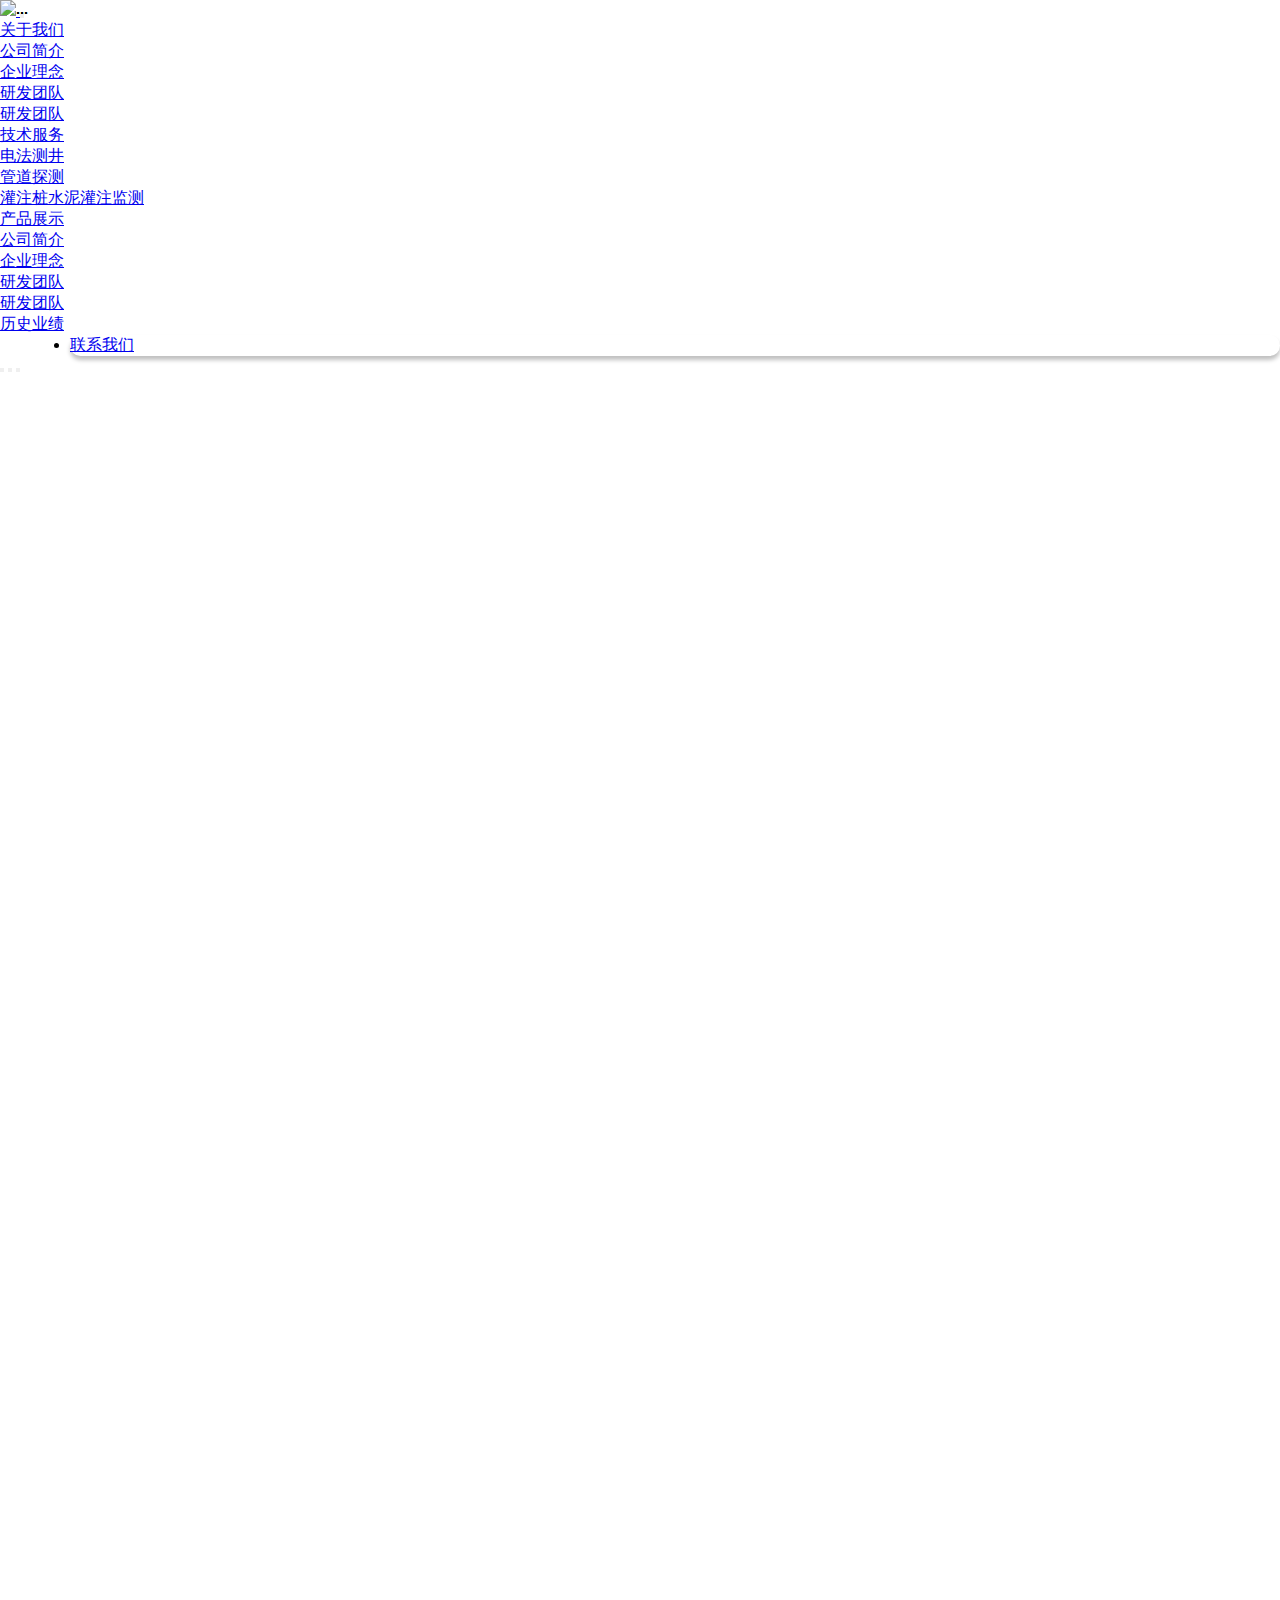
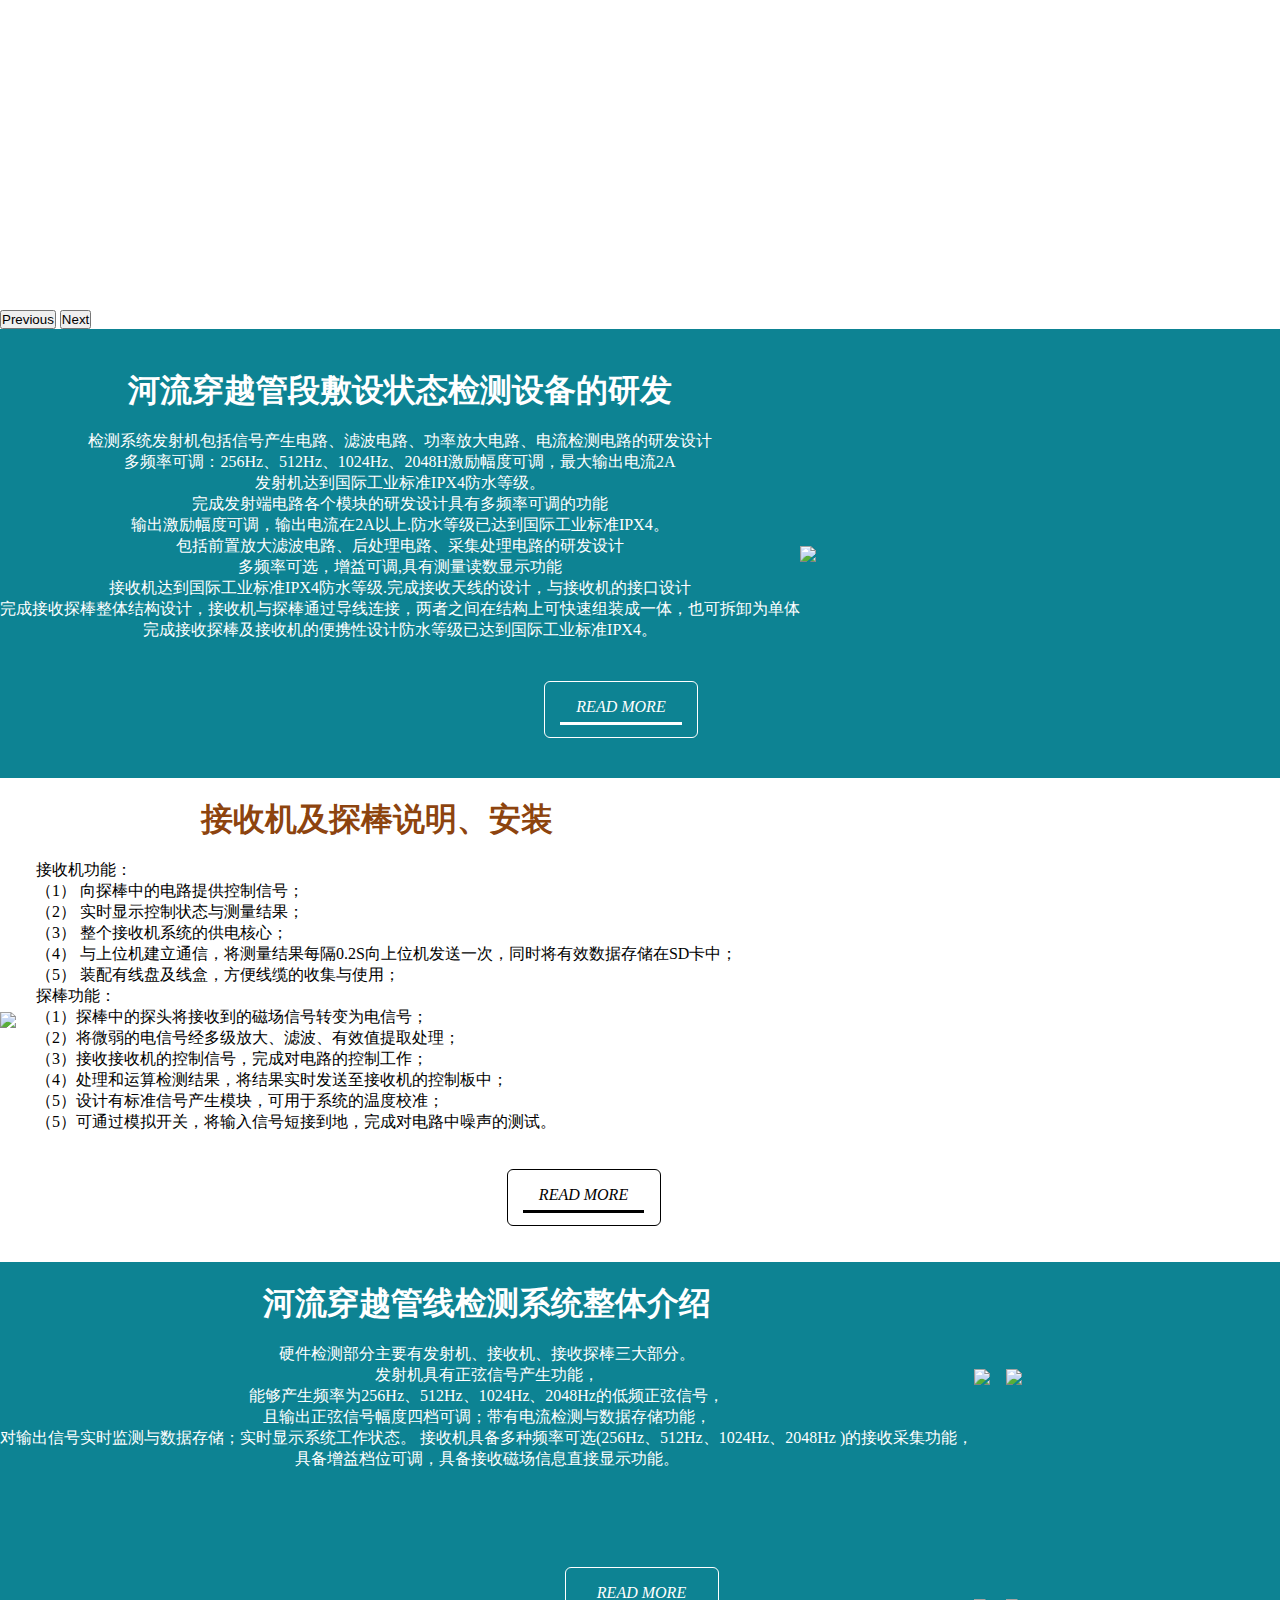
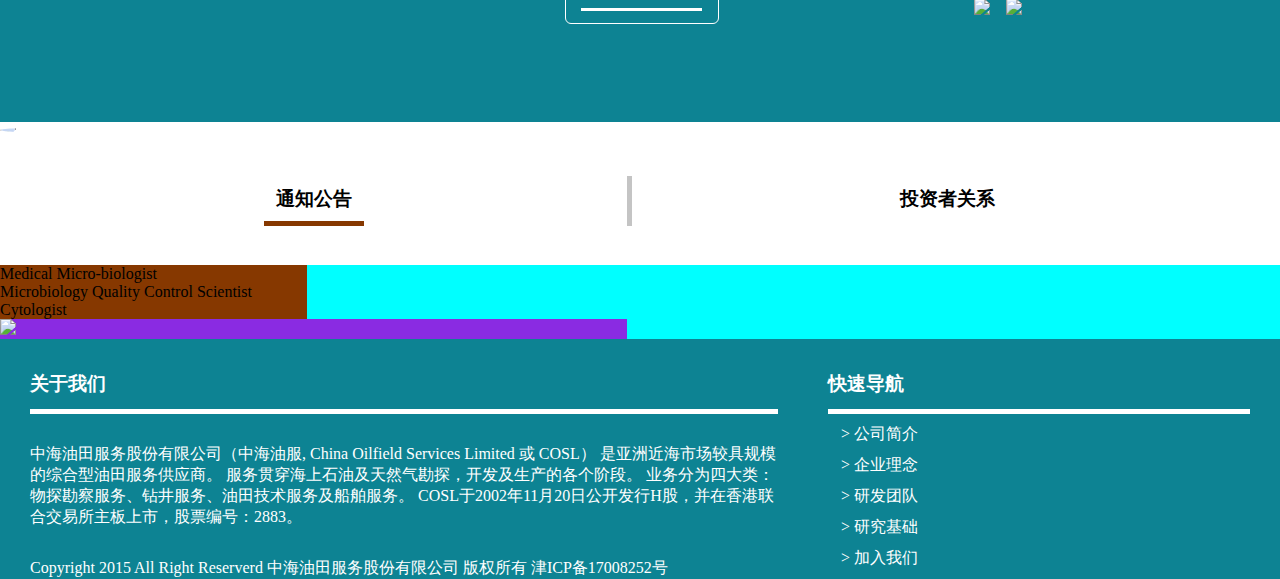
==== commit ac162d67: "适配" ====
--- a/index.html
+++ b/index.html
@@ -1,270 +1,309 @@
 <!DOCTYPE html>
 <html lang="en">
+
 <head>
-    <meta charset="UTF-8">
-    <meta http-equiv="X-UA-Compatible" content="IE=edge">
-    <meta name="viewport" content="width=device-width, initial-scale=1.0">
-    <title>Document</title>
-    <link type="text/css" rel="styleSheet"  href="./asstes/css/bootstrap.min.css" />
-    <link type="text/css" rel="styleSheet"  href="./asstes/css/nav.css" />
-    <link type="text/css" rel="styleSheet"  href="./asstes/css/end.css" />
-    <link type="text/css" rel="styleSheet"  href="./asstes/css/foot.css" />
-    <link type="text/css" rel="styleSheet"  href="./asstes/css/details.css" />
-    <script type="text/javascript" src="./asstes/js/bootstrap.min.js"></script>
+  <meta charset="UTF-8">
+  <meta http-equiv="X-UA-Compatible" content="IE=edge">
+  <meta name="viewport" content="width=device-width, initial-scale=1.0">
+  <title>Document</title>
+  <link type="text/css" rel="styleSheet" href="./asstes/css/bootstrap.min.css" />
+  <link type="text/css" rel="styleSheet" href="./asstes/css/nav.css" />
+  <link type="text/css" rel="styleSheet" href="./asstes/css/end.css" />
+  <link type="text/css" rel="styleSheet" href="./asstes/css/foot.css" />
+  <link type="text/css" rel="styleSheet" href="./asstes/css/details.css" />
+  <link type="text/css" rel="styleSheet" href="./asstes/css/carousel.css" />
+  <link type="text/css" rel="styleSheet" href="./asstes/font/font.css" />
+  <script type="text/javascript" src="./asstes/js/bootstrap.min.js"></script>
 </head>
+
 <body>
-    <div class="box">
-        <nav class="navbar navbar-expand-lg navbar-light">
-            <div class="container-fluid">
-              <a href="#">
-                <img src="./asstes/img/logo.png" width="40%"  style="border-radius: 50%;">
+  <div class="box">
+    <nav class="navbar navbar-expand-lg navbar-light">
+      <div class="container-fluid">
+        <a href="#">
+          <img src="./asstes/img/logo.png" width="40%" style="border-radius: 50%;">
+        </a>
+        <button class="navbar-toggler" type="button" data-bs-toggle="collapse" data-bs-target="#navbarSupportedContent"
+          aria-controls="navbarSupportedContent" aria-expanded="false" aria-label="Toggle navigation">
+          <span class="navbar-toggler-icon"></span>
+        </button>
+        <div class="collapse navbar-collapse" id="navbarSupportedContent">
+          <ul class="navbar-nav me-auto mb-2 mb-lg-0">
+
+            <li class="nav-item dropdown">
+              <a class="nav-link dropdown-toggle" href="#" id="navbarDropdown" role="button" data-bs-toggle="dropdown"
+                aria-expanded="false">
+                关于我们
               </a>
-              <button class="navbar-toggler" type="button" data-bs-toggle="collapse" data-bs-target="#navbarSupportedContent" aria-controls="navbarSupportedContent" aria-expanded="false" aria-label="Toggle navigation">
-                <span class="navbar-toggler-icon"></span>
-              </button>
-              <div class="collapse navbar-collapse" id="navbarSupportedContent">
-                <ul class="navbar-nav me-auto mb-2 mb-lg-0">
-                  
-                  <li class="nav-item dropdown">
-                    <a class="nav-link dropdown-toggle" href="#" id="navbarDropdown" role="button" data-bs-toggle="dropdown" aria-expanded="false">
-                      关于我们
-                    </a>
-                    <ul class="dropdown-menu" aria-labelledby="navbarDropdown">
-                      <li><a class="dropdown-item" href="#">公司简介</a></li>
-                      <li><a class="dropdown-item" href="#">企业理念</a></li>
-                      <li><a class="dropdown-item" href="#">研发团队</a></li>
-                      <li><a class="dropdown-item" href="#">研发团队</a></li>
-                    </ul>
-                  </li>
-                  <li class="nav-item dropdown">
-                    <a class="nav-link dropdown-toggle" href="#" id="navbarDropdown" role="button" data-bs-toggle="dropdown" aria-expanded="false">
-                      技术服务
-                    </a>
-                    <ul class="dropdown-menu" aria-labelledby="navbarDropdown">
-                      <li><a class="dropdown-item" href="#">电法测井</a></li>
-                      <li><a class="dropdown-item" href="#">管道探测</a></li>
-                      <li><a class="dropdown-item" href="#">灌注桩水泥灌注监测</a></li>
-                    </ul>
-                  </li>
-                  <li class="nav-item dropdown">
-                    <a class="nav-link dropdown-toggle" href="#" id="navbarDropdown" role="button" data-bs-toggle="dropdown" aria-expanded="false">
-                      产品展示
-                    </a>
-                    <ul class="dropdown-menu" aria-labelledby="navbarDropdown">
-                      <li><a class="dropdown-item" href="#">公司简介</a></li>
-                      <li><a class="dropdown-item" href="#">企业理念</a></li>
-                      <li><a class="dropdown-item" href="#">研发团队</a></li>
-                      <li><a class="dropdown-item" href="#">研发团队</a></li>
-                    </ul>
-                  </li>
-                  <li class="nav-item">
-                    <a class="nav-link" href="#">历史业绩</a>
-                  </li>
-                </ul>
-                <li class="d-flex connection">
-                  <a class="nav-link" href="#" >联系我们</a>
-                </li>
-              </div>
+              <ul class="dropdown-menu" aria-labelledby="navbarDropdown">
+                <li><a class="dropdown-item" href="#">公司简介</a></li>
+                <li><a class="dropdown-item" href="#">企业理念</a></li>
+                <li><a class="dropdown-item" href="#">研发团队</a></li>
+                <li><a class="dropdown-item" href="#">研发团队</a></li>
+              </ul>
+            </li>
+            <li class="nav-item dropdown">
+              <a class="nav-link dropdown-toggle" href="#" id="navbarDropdown" role="button" data-bs-toggle="dropdown"
+                aria-expanded="false">
+                技术服务
+              </a>
+              <ul class="dropdown-menu" aria-labelledby="navbarDropdown">
+                <li><a class="dropdown-item" href="#">电法测井</a></li>
+                <li><a class="dropdown-item" href="#">管道探测</a></li>
+                <li><a class="dropdown-item" href="#">灌注桩水泥灌注监测</a></li>
+              </ul>
+            </li>
+            <li class="nav-item dropdown">
+              <a class="nav-link dropdown-toggle" href="#" id="navbarDropdown" role="button" data-bs-toggle="dropdown"
+                aria-expanded="false">
+                产品展示
+              </a>
+              <ul class="dropdown-menu" aria-labelledby="navbarDropdown">
+                <li><a class="dropdown-item" href="#">公司简介</a></li>
+                <li><a class="dropdown-item" href="#">企业理念</a></li>
+                <li><a class="dropdown-item" href="#">研发团队</a></li>
+                <li><a class="dropdown-item" href="#">研发团队</a></li>
+              </ul>
+            </li>
+            <li class="nav-item">
+              <a class="nav-link" href="#">历史业绩</a>
+            </li>
+          </ul>
+          <li class="d-flex connection">
+            <a class="nav-link" href="#">联系我们</a>
+          </li>
+        </div>
+      </div>
+    </nav>
+    <div id="carouselExampleIndicators" class="carousel slide" data-bs-ride="carousel">
+      <div class="carousel-indicators">
+        <button type="button" data-bs-target="#carouselExampleIndicators" data-bs-slide-to="0" class="active"
+          aria-current="true" aria-label="Slide 1"></button>
+        <button type="button" data-bs-target="#carouselExampleIndicators" data-bs-slide-to="1"
+          aria-label="Slide 2"></button>
+        <button type="button" data-bs-target="#carouselExampleIndicators" data-bs-slide-to="2"
+          aria-label="Slide 3"></button>
+      </div>
+      <div class="carousel-inner">
+        <div class="carousel-item active">
+          <img src="./asstes/img/轮播1.png" class="d-block " alt="..." style="display: block; margin: auto;">
+        </div>
+        <div class="carousel-item">
+          <img src="./asstes/img/轮播1.png" class="d-block " alt="...">
+        </div>
+        <div class="carousel-item">
+          <img src="./asstes/img/轮播1.png" class="d-block " alt="...">
+        </div>
+      </div>
+      <button class="carousel-control-prev" type="button" data-bs-target="#carouselExampleIndicators"
+        data-bs-slide="prev">
+        <span class="carousel-control-prev-icon" aria-hidden="true"></span>
+        <span class="visually-hidden">Previous</span>
+      </button>
+      <button class="carousel-control-next" type="button" data-bs-target="#carouselExampleIndicators"
+        data-bs-slide="next">
+        <span class="carousel-control-next-icon" aria-hidden="true"></span>
+        <span class="visually-hidden">Next</span>
+      </button>
+    </div>
+    <div class="container-fluid"">
+      <div class=" detail1 row ">
+      <div class=" col-sm-8">
+      <h1>河流穿越管段敷设状态检测设备的研发</h1>
+      </br>
+      <p>
+        检测系统发射机包括信号产生电路、滤波电路、功率放大电路、电流检测电路的研发设计</br>
+        多频率可调：256Hz、512Hz、1024Hz、2048H激励幅度可调，最大输出电流2A</br>
+        发射机达到国际工业标准IPX4防水等级。</br>
+      <p class="d-none d-lg-block">
+        完成发射端电路各个模块的研发设计具有多频率可调的功能</br>
+        输出激励幅度可调，输出电流在2A以上.防水等级已达到国际工业标准IPX4。</br>
+        包括前置放大滤波电路、后处理电路、采集处理电路的研发设计</br>
+        多频率可选，增益可调,具有测量读数显示功能</br>
+        接收机达到国际工业标准IPX4防水等级.完成接收天线的设计，与接收机的接口设计</br>
+        完成接收探棒整体结构设计，接收机与探棒通过导线连接，两者之间在结构上可快速组装成一体，也可拆卸为单体</br>
+        完成接收探棒及接收机的便携性设计防水等级已达到国际工业标准IPX4。</br>
+      </p>
+      </p>
+      <a href="#" class="readMore">
+        <p>READ MORE</p>
+      </a>
+    </div>
+    <div class="col-sm-4" style="display: flex;
+    align-items: center;">
+
+      <img src="./asstes/img/Thesecondpart.png" width="100%">
+    </div>
+  </div>
+
+  <div class=" detail2 ">
+    <div class="col-sm-4" style="display: flex;
+    align-items: center;">
+      <img src="./asstes/img/Thesecondpart.png" width="100%">
+    </div>
+    <div class="col-sm-8">
+      <h1>接收机及探棒说明、安装</h1>
+      <p>
+        </br>
+        接收机功能： </br>
+        （1） 向探棒中的电路提供控制信号；</br>
+        （2） 实时显示控制状态与测量结果； </br>
+        （3） 整个接收机系统的供电核心； </br>
+        （4） 与上位机建立通信，将测量结果每隔0.2S向上位机发送一次，同时将有效数据存储在SD卡中； </br>
+        （5） 装配有线盘及线盒，方便线缆的收集与使用； </br>
+      <p class="d-none d-lg-block">
+        探棒功能： </br>
+        （1）探棒中的探头将接收到的磁场信号转变为电信号； </br>
+        （2）将微弱的电信号经多级放大、滤波、有效值提取处理； </br>
+        （3）接收接收机的控制信号，完成对电路的控制工作； </br>
+        （4）处理和运算检测结果，将结果实时发送至接收机的控制板中； </br>
+        （5）设计有标准信号产生模块，可用于系统的温度校准； </br>
+        （5）可通过模拟开关，将输入信号短接到地，完成对电路中噪声的测试。
+      </p>
+      </p>
+      <a href="#" class="readMore">
+        <p>READ MORE</p>
+      </a>
+    </div>
+  </div>
+
+  <div class="detail3 row">
+    <div class="col-sm-6">
+      <h1>河流穿越管线检测系统整体介绍</h1>
+      <p>
+        </br>
+        硬件检测部分主要有发射机、接收机、接收探棒三大部分。</br>
+        发射机具有正弦信号产生功能，</br>
+        能够产生频率为256Hz、512Hz、1024Hz、2048Hz的低频正弦信号，</br>
+        且输出正弦信号幅度四档可调；带有电流检测与数据存储功能，</br>
+      <p class="d-none d-lg-block">对输出信号实时监测与数据存储；实时显示系统工作状态。
+        接收机具备多种频率可选(256Hz、512Hz、1024Hz、2048Hz )的接收采集功能，</br>
+        具备增益档位可调，具备接收磁场信息直接显示功能。</br></p>
+      </p>
+      <a href="#" class="readMore">
+        <p>READ MORE</p>
+      </a>
+    </div>
+    <div class="col-sm-6" style="display: flex;
+    align-items: center; flex-wrap: wrap; background-color: rgb(13, 131, 147);">
+      <img src="./asstes/img/Thethirdpart1.png" width="47%" style="margin:0 auto; margin-bottom: 1%;">
+      <img src="./asstes/img/Thethirdpart2.png" width="47%" style="margin:0 auto; margin-bottom: 1%;">
+      <img src="./asstes/img/Thethirdpart3.png" width="47%" style="margin:0 auto; margin-bottom: 1%;">
+      <img src="./asstes/img/Thethirdpart4.png" width="47%" style="margin:0 auto; margin-bottom: 1%;">
+    </div>
+  </div>
+  </div>
+
+
+
+  <div class="end row">
+    <div class="announcementImg col-sm-4">
+      <img src="./asstes/img/announcement.png">
+    </div>
+    <div class="announcementCon col-sm-8">
+      <div>
+        <div>
+          <div class="announcementTil separated active">
+            <div>通知公告</div>
+          </div>
+          <div class="announcementTil">
+            <div>投资者关系</div>
+          </div>
+        </div>
+        <div class="content activeCon row">
+          <div class="">
+            <div style="background-color: #863800;">
+              <p>Medical Micro-biologist</p>
+              <p>Microbiology Quality Control Scientist</p>
+              <p>Cytologist</p>
             </div>
-          </nav>
-        <div id="carouselExampleIndicators" class="carousel slide" data-bs-ride="carousel">
-            <div class="carousel-indicators">
-              <button type="button" data-bs-target="#carouselExampleIndicators" data-bs-slide-to="0" class="active" aria-current="true" aria-label="Slide 1"></button>
-              <button type="button" data-bs-target="#carouselExampleIndicators" data-bs-slide-to="1" aria-label="Slide 2"></button>
-              <button type="button" data-bs-target="#carouselExampleIndicators" data-bs-slide-to="2" aria-label="Slide 3"></button>
-            </div>
-            <div class="carousel-inner">
-              <div class="carousel-item active">
-                <img src="./asstes/img/轮播1.png" class="d-block w-100" alt="...">
-              </div>
-              <div class="carousel-item">
-                <img src="./asstes/img/轮播1.png" class="d-block w-100" alt="...">
-              </div>
-              <div class="carousel-item">
-                <img src="./asstes/img/轮播1.png" class="d-block w-100" alt="...">
-              </div>
-            </div>
-            <button class="carousel-control-prev" type="button" data-bs-target="#carouselExampleIndicators" data-bs-slide="prev">
-              <span class="carousel-control-prev-icon" aria-hidden="true"></span>
-              <span class="visually-hidden">Previous</span>
-            </button>
-            <button class="carousel-control-next" type="button" data-bs-target="#carouselExampleIndicators" data-bs-slide="next">
-              <span class="carousel-control-next-icon" aria-hidden="true"></span>
-              <span class="visually-hidden">Next</span>
-            </button>
           </div>
-        <div class="content detail1">
-            <div class="left">
-                <h1>河流穿越管段敷设状态检测设备的研发</h1>
-            </div>
-            <div class="right">
-                </br>
-                </br>
-                </br>
-                <p>
-                检测系统发射机
-                包括信号产生电路、滤波电路、功率放大电路、电流检测电路的研发设计</br>
-                多频率可调：256Hz、512Hz、1024Hz、2048Hz</br>
-                激励幅度可调，最大输出电流2A</br>
-                发射机达到国际工业标准IPX4防水等级。</br>
-                </br>
-                完成发射端电路各个模块的研发设计</br>
-                具有多频率可调的功能</br>
-                输出激励幅度可调，输出电流在2A以上。</br>
-                防水等级已达到国际工业标准IPX4。</br>
-                </br>
-                </br>
-                包括前置放大滤波电路、后处理电路、采集处理电路的研发设计</br>
-                多频率可选，增益可调</br>
-                具有测量读数显示功能</br>
-                接收机达到国际工业标准IPX4防水等级。</br>
-                </br>
-                完成接收天线的设计，与接收机的接口设计</br>
-                完成接收探棒整体结构设计，接收机与探棒通过导线连接，两者之间在结构上可快速组装成一体，也可拆卸为单体</br>
-                完成接收探棒及接收机的便携性设计</br>
-                防水等级已达到国际工业标准IPX4。</br>
-                </p>
-                <a href="#" class="readMore">
-                    <p>READ MORE</p>
-                </a>
-            </div>
-        </div>
-        
-        <div class="content detail2">
-            <div class="left">
-                <img src="./asstes/img/Thesecondpart.png" width="100%">
-            </div>
-            <div class="right">
-                <h1>接收机及探棒说明、安装</h1>
-                <p>
-                    </br>
-                    接收机功能： </br>
-                    （1） 向探棒中的电路提供控制信号；</br>
-                    （2） 实时显示控制状态与测量结果； </br>
-                    （3） 整个接收机系统的供电核心； </br>
-                    （4） 与上位机建立通信，将测量结果每隔0.2S向上位机发送一次，同时将有效数据存储在SD卡中； </br>
-                    （5） 装配有线盘及线盒，方便线缆的收集与使用； </br></br>
-                    探棒功能： </br>
-                    （1）探棒中的探头将接收到的磁场信号转变为电信号； </br>
-                    （2）将微弱的电信号经多级放大、滤波、有效值提取处理； </br>
-                    （3）接收接收机的控制信号，完成对电路的控制工作； </br>
-                    （4）处理和运算检测结果，将结果实时发送至接收机的控制板中； </br>
-                    （5）设计有标准信号产生模块，可用于系统的温度校准； </br>
-                    （5）可通过模拟开关，将输入信号短接到地，完成对电路中噪声的测试。
-                </p>
-                <a href="#" class="readMore">
-                    <p>READ MORE</p>
-                </a>
-            </div>
-        </div>
-        <div class="content detail3">
-            <div class="left">
-                <h1>河流穿越管线检测系统整体介绍</h1>
-                <p>
-                    </br>
-                    硬件检测部分主要有发射机、接收机、接收探棒三大部分。</br>
-                    发射机具有正弦信号产生功能，</br>
-                    能够产生频率为256Hz、512Hz、1024Hz、2048Hz的低频正弦信号，</br>
-                    且输出正弦信号幅度四档可调；带有电流检测与数据存储功能，</br>
-                    对输出信号实时监测与数据存储；实时显示系统工作状态。
-                    接收机具备多种频率可选(256Hz、512Hz、1024Hz、2048Hz )的接收采集功能，</br>
-                    具备增益档位可调，具备接收磁场信息直接显示功能。</br>
-                </p>
-                <a href="#" class="readMore">
-                    <p>READ MORE</p>
-                </a>
-            </div>
-            <div class="right">
-                <img src="./asstes/img/Thethirdpart1.png" width="47%">
-                <img src="./asstes/img/Thethirdpart2.png" width="47%">
-                <img src="./asstes/img/Thethirdpart3.png" width="47%">
-                <img src="./asstes/img/Thethirdpart4.png" width="47%">
-            </div>
-        </div>
-        <div class="end">
-            <div class="announcementImg">
-                <img src="./asstes/img/announcement.png">
-            </div>
-            <div class="announcementCon">
-                <h4>通知公告</h4>
-                <p>Medical Micro-biologist</p>
-                <p>Microbiology Quality Control Scientist</p>
-                <p>Cytologist </p>
-            </div>
-            <div class="separator"></div>
-            <div class="relations">
-                <h4>投资者关系</h4>
-                <div>
-                    <img src="./asstes/img/Investorrelations.png">
-                </div>
-            </div>
-        </div>
-        <div class="foot">
-            <div class="aboutUs">
-                <h3>关于我们</h3>
-                <p>中海油田服务股份有限公司（中海油服, 
-                    China Oilfield Services Limited 或 COSL）
-                    是亚洲近海市场较具规模的综合型油田服务供应商。
-                    服务贯穿海上石油及天然气勘探，开发及生产的各个阶段。
-                    业务分为四大类：物探勘察服务、钻井服务、油田技术服务及船舶服务。
-                    COSL于2002年11月20日公开发行H股，并在香港联合交易所主板上市，股票编号：2883。
-                </p>
-                <p>Copyright 2015 All Right Reserverd 中海油田服务股份有限公司 版权所有 津ICP备17008252号</p>
-            </div>
-            <div class="navigation">
-                <h3>快速导航</h3>
-                <a href="#"> > 公司简介</a>
-                <a href="#"> > 企业理念</a>
-                <a href="#"> > 研发团队</a>
-                <a href="#"> > 研究基础</a>
-                <a href="#"> > 加入我们</a>
-            </div>
-        </div>
-    </div>
- 
+          <div class="" ;" style="background-color: blueviolet;">
+            <img src="./asstes/img/Investorrelations.png" width="100%">
+          </div>
+        </div>
+        <div class="content">快乐大本营</div>
+      </div>
+    </div>
+
+  </div>
+  <div class="foot">
+    <div class="aboutUs">
+      <h3>关于我们</h3>
+      <p>中海油田服务股份有限公司（中海油服,
+        China Oilfield Services Limited 或 COSL）
+        是亚洲近海市场较具规模的综合型油田服务供应商。
+        服务贯穿海上石油及天然气勘探，开发及生产的各个阶段。
+        业务分为四大类：物探勘察服务、钻井服务、油田技术服务及船舶服务。
+        COSL于2002年11月20日公开发行H股，并在香港联合交易所主板上市，股票编号：2883。
+      </p>
+      <p class="d-none d-lg-block">Copyright 2015 All Right Reserverd 中海油田服务股份有限公司 版权所有 津ICP备17008252号</p>
+    </div>
+    <div class="navigation">
+      <h3>快速导航</h3>
+      <a href="#"> > 公司简介</a>
+      <a href="#"> > 企业理念</a>
+      <a href="#"> > 研发团队</a>
+      <a href="#"> > 研究基础</a>
+      <a href="#"> > 加入我们</a>
+    </div>
+  </div>
+  </div>
+
 </body>
+
 <style>
-    .box{
-        margin: auto;
-        width: 100vw;
+  * {
+    margin: 0;
+    padding: 0;
+  }
+
+  .body {
+    margin: 0 auto;
+    width: 100vw;
+    font-family: MSYH;
+  }
+
+  .announcementTil {
+    margin: 3% auto;
+    font-size: larger;
+    height: 50px;
+    line-height: 45px;
+    font-weight: 700;
+    display: inline-block;
+    width: 49%;
+    /* background-color: antiquewhite; */
+  }
+
+  .announcementTil div {
+    margin: 0 auto;
+    width: 100px;
+  }
+
+  .active div {
+    text-align: center;
+    border-bottom: 5px solid #863800;
+  }
+
+  .separated {
+    border-right: 5px solid #C4C4C4;
+  }
+
+  .content {
+    background-color: aqua;
+    display: none;
+  }
+
+  .activeCon {
+    display: inline-block;
+    width: 100%;
+  }
+
+  @media (min-width: 800px) {
+    .content div {
+      width: 49%;
     }
-    .bd-placeholder-img {
-        font-size: 1.125rem;
-        text-anchor: middle;
-        -webkit-user-select: none;
-        -moz-user-select: none;
-        user-select: none;
-      }
-
-      @media (min-width: 768px) {
-        .bd-placeholder-img-lg {
-          font-size: 3.5rem;
-        }
-      }
-      .navbar{
-        color: #000;
-        
-        background-color: rgb(255, 255, 255);
-    }
-    .dropdown-menu{
-      position: absolute;
-        left: 0;
-        top: 36px;
-        z-index: 1;
-        background: rgba(249, 248, 248, 0.76);
-        border-radius: 12px;
-    }
-    .connection {
-        margin-left: 10%;
-        color: #000;
-        width: 100px;
-        background: #FFFFFF;
-        box-shadow: 0px 4px 4px rgba(0, 0, 0, 0.25);
-        border-radius: 12px;
-        transform: matrix(1, 0, 0, 1, 0, 0);
-    }
-    .connection a{
-      color: #000;
-    }
+  }
 </style>
+
 </html>--- a/asstes/css/end.css
+++ b/asstes/css/end.css
@@ -1,26 +1,11 @@
-.end {
-    /* height: 364px;    */
-    width: 100%;
-    display: flex;
-    flex-direction: row;
-    flex-wrap: wrap;
+.announcementImg img {
+    display: block;
+    width: 80%;
+    border-radius: 100%;
 }
 
-.announcementImg img {
-    display: block;
-    padding-top: 35px;
-    padding-left: 30px;
-    width: 200px;
-    height: 200px;
-    border-radius: 400px;
-}
 
-.announcementCon {
-    width: 316px;
-    height: 316px;
-    margin-left: 60px;
-}
-
+/* 
 .announcementCon h4 {
     color: #863800;
     padding-top: 35px;
@@ -29,10 +14,7 @@
     border-bottom: 5px solid #863800;
 }
 
-.announcementCon p {
-    margin-top: 40px;
-    font-weight: 700;
-}
+
 
 .separator {
     margin-top: 35px;
@@ -55,4 +37,4 @@
     margin-top: 20px;
     margin-left: 80px;
     width: 300px;
-}+} */--- a/asstes/css/foot.css
+++ b/asstes/css/foot.css
@@ -10,7 +10,7 @@
     margin-top: 20px;
     margin-left: 30px;
     color: #FFFFFF;
-    width: 702px;
+    width: 802px;
 }
 
 .aboutUs h3 {
@@ -25,8 +25,9 @@
 .navigation {
     margin-top: 20px;
     margin-left: 50px;
+    margin-right: 30px;
     color: #FFFFFF;
-    width: 402px;
+    width: 452px;
 }
 
 .navigation h3 {
@@ -35,6 +36,7 @@
 }
 
 .navigation a {
+    padding-left: 3%;
     text-decoration: none;
     color: #FFFFFF;
     display: block;
--- a/asstes/css/details.css
+++ b/asstes/css/details.css
@@ -1,8 +1,3 @@
-.content {
-    margin: auto;
-    width: 100%;
-}
-
 /* ======== */
 .detail1 .left {
     width: 35%;
@@ -23,7 +18,7 @@
 .detail1 h1 {
     color: #FFFFFF;
     text-align: center;
-    margin-top: 200px;
+    margin-top: 5%;
 }
 
 .detail1 p {
@@ -36,13 +31,12 @@
     text-decoration: none;
     display: block;
     height: 57px;
-    width: 104;
-    color: #FFFFFF;
-    border: 2px solid #FFFFFF;
+    width: 154px;
+    color: #FFFFFF;
+    border: 1px solid #FFFFFF;
     box-sizing: border-box;
     border-radius: 6px;
-    margin-top: 70px;
-    margin-left: 70%;
+    margin: 8% 55%;
 }
 
 .detail1 .readMore p {
@@ -64,16 +58,7 @@
     background-color: #FFFFFF;
 }
 
-.detail2 .left {
-    width: 40%;
-    /* height: 588.24px; */
-}
-
-.detail2 .right {
-    width: 60%;
-    /* height: 588.24px; */
-    margin: auto;
-}
+
 
 .detail2 p {
     margin-left: 20px;
@@ -90,19 +75,23 @@
     text-decoration: none;
     display: block;
     height: 57px;
-    width: 20%;
+    width: 154px;
     color: #000;
-    border: 2px solid #000;
+    border: 1px solid #000;
     box-sizing: border-box;
     border-radius: 6px;
-    margin-top: 70px;
-    margin-left: 70%;
-}
+    margin: 8% 55%;
+}
+
+
+
+
 
 .detail2 .readMore p {
     margin: auto;
     height: 40px;
     width: 80%;
+    text-align: center;
     line-height: 50px;
     font-style: italic;
     border-bottom: 3px solid #000;
@@ -110,8 +99,6 @@
 
 /* ====detail3====== */
 .detail3 {
-    /* height: 421px; */
-    width: 100%;
     color: #FFFFFF;
     display: flex;
     flex-direction: row;
@@ -144,13 +131,12 @@
     text-decoration: none;
     display: block;
     height: 57px;
-    width: 20%;
-    color: #FFFFFF;
-    border: 2px solid #FFFFFF;
+    width: 154px;
+    color: #FFFFFF;
+    border: 1px solid #FFFFFF;
     box-sizing: border-box;
     border-radius: 6px;
-    margin-top: 70px;
-    margin-left: 70%;
+    margin: 8% 55%;
 }
 
 .detail3 .readMore p {
@@ -160,4 +146,67 @@
     line-height: 50px;
     font-style: italic;
     border-bottom: 3px solid #FFFFFF;
+}
+
+.readMore:hover {
+    box-shadow: 0px 0px 5px #888888;
+    /* 边框阴影 */
+    -moz-box-shadow: 0px 0px 5px #888888;
+    /* 老的 Firefox */
+}
+
+
+.detail3 .readMore:hover {
+    box-shadow: 0px 0px 5px #ffffff;
+    /* 边框阴影 */
+    -moz-box-shadow: 0px 0px 5px #ffffff;
+    /* 老的 Firefox */
+}
+
+.detail1 .readMore:hover {
+    box-shadow: 0px 0px 5px #ffffff;
+    /* 边框阴影 */
+    -moz-box-shadow: 0px 0px 5px #ffffff;
+    /* 老的 Firefox */
+}
+
+.detail1 .readMore:active {
+    box-shadow: 0px 0px 10px #10239e;
+    /* 边框阴影 */
+    -moz-box-shadow: 0px 0px 5px #10239e;
+    /* 老的 Firefox */
+}
+
+.detail3 .readMore:active {
+    box-shadow: 0px 0px 10px #10239e;
+    /* 边框阴影 */
+    -moz-box-shadow: 0px 0px 5px #10239e;
+    /* 老的 Firefox */
+}
+
+.readMore:active {
+    box-shadow: 0px 0px 10px #1890ff;
+    /* 边框阴影 */
+    -moz-box-shadow: 0px 0px 5px #1890ff;
+    /* 老的 Firefox */
+}
+
+@media (min-width: 800px) {
+    .detail1 .readMore {
+
+        margin: 5% 68%;
+    }
+
+    .detail2 .readMore {
+
+        margin: 5% 68%;
+    }
+
+
+
+    .detail3 .readMore {
+
+        margin: 10% 58%;
+    }
+
 }--- a/asstes/css/carousel.css
+++ b/asstes/css/carousel.css
@@ -0,0 +1,12 @@
+/* Declare heights because of positioning of img element */
+.carousel-item {
+    height: 32rem;
+}
+
+.carousel-item>img {
+    position: absolute;
+    top: 0;
+    left: 0;
+    min-width: 100%;
+    height: 32rem;
+}--- a/asstes/font/font.css
+++ b/asstes/font/font.css
@@ -0,0 +1,6 @@
+@font-face {
+    font-family: 'MSYH';
+    src: url('FONT.ttf');
+    font-weight: normal;
+    font-style: normal;
+}
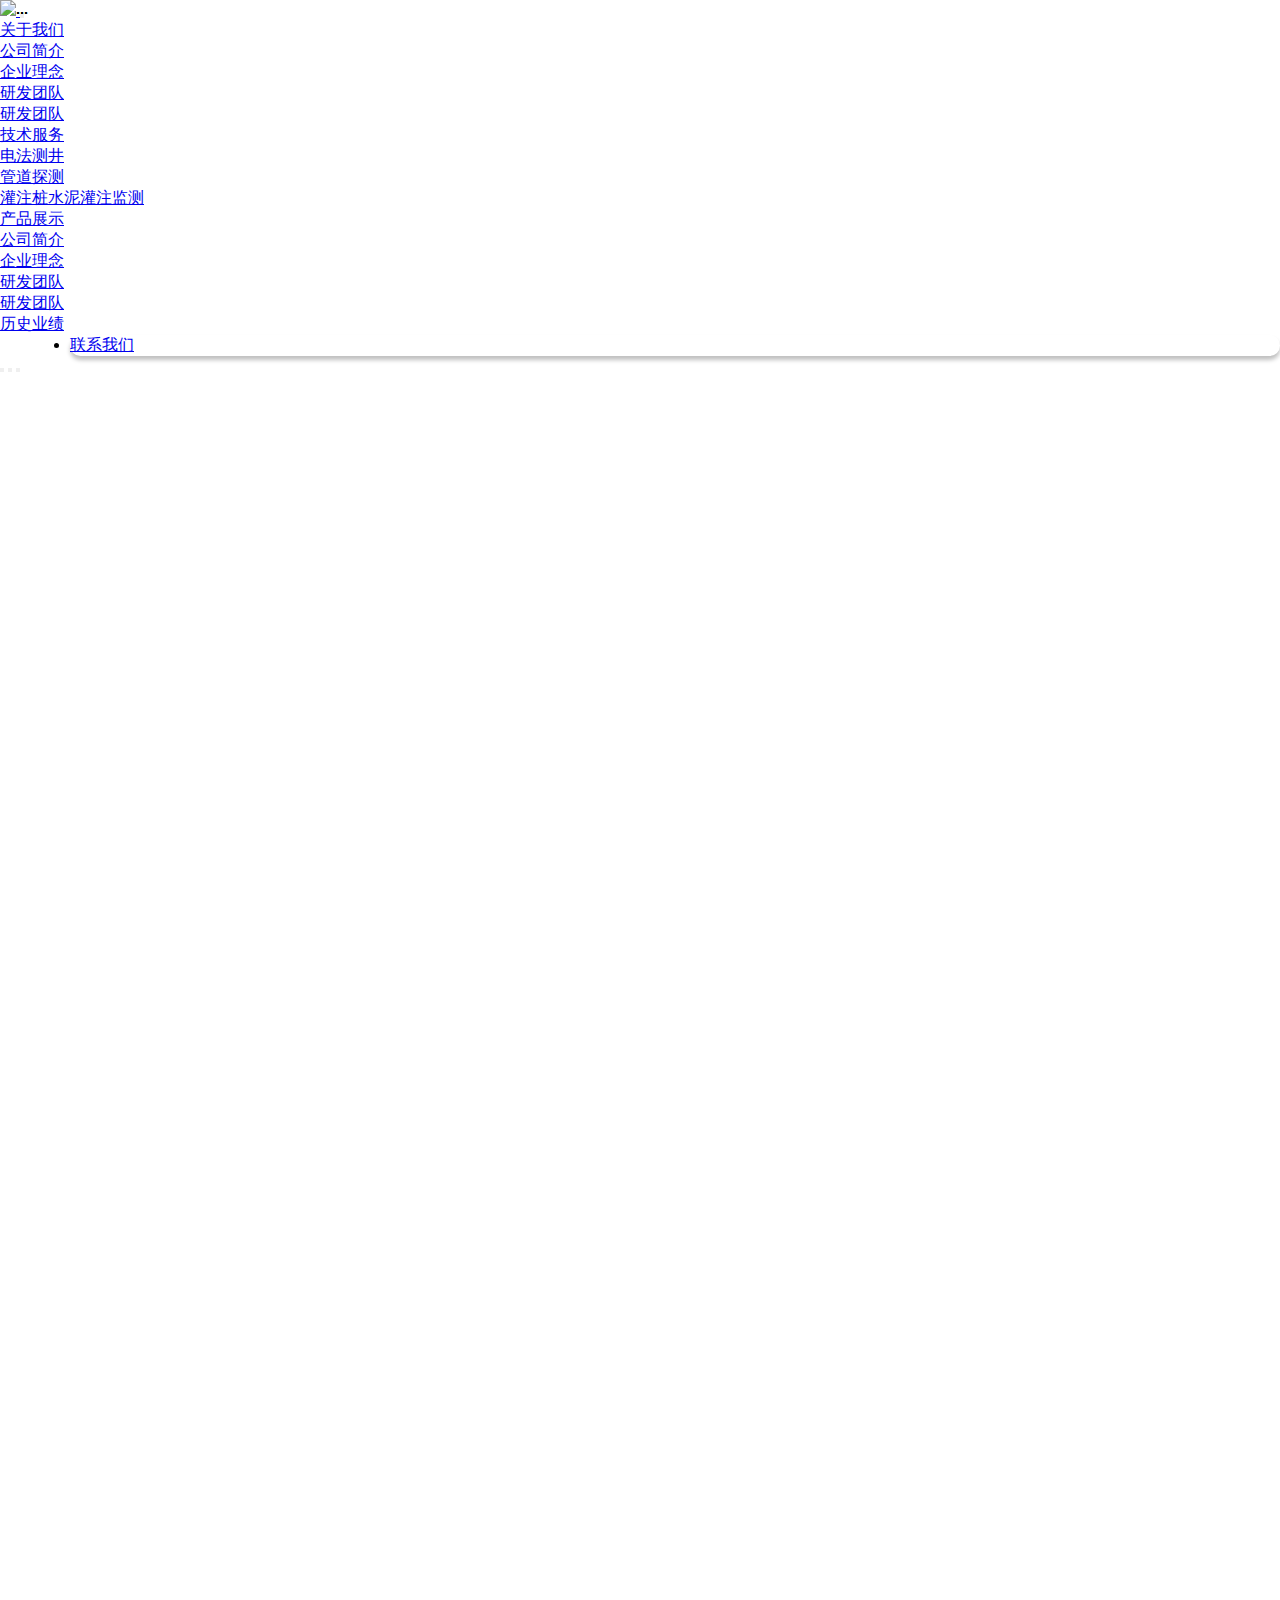
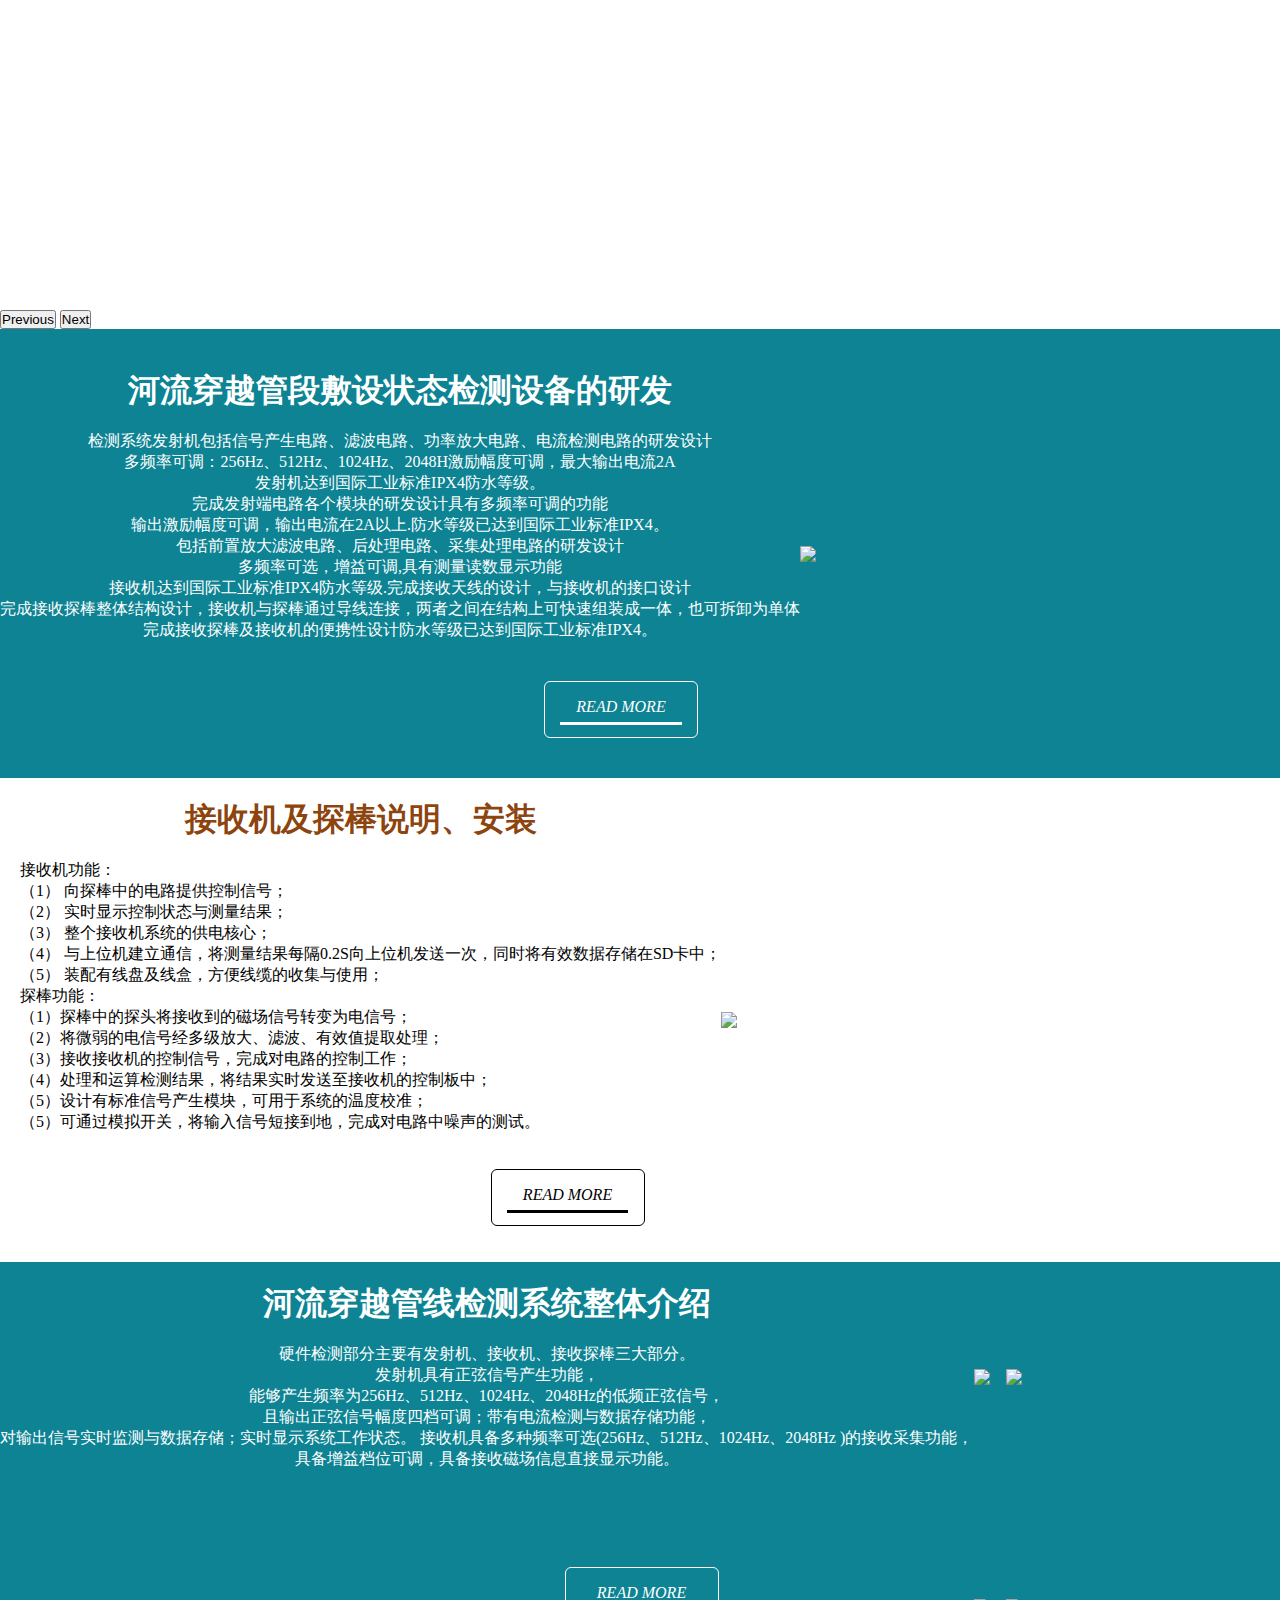
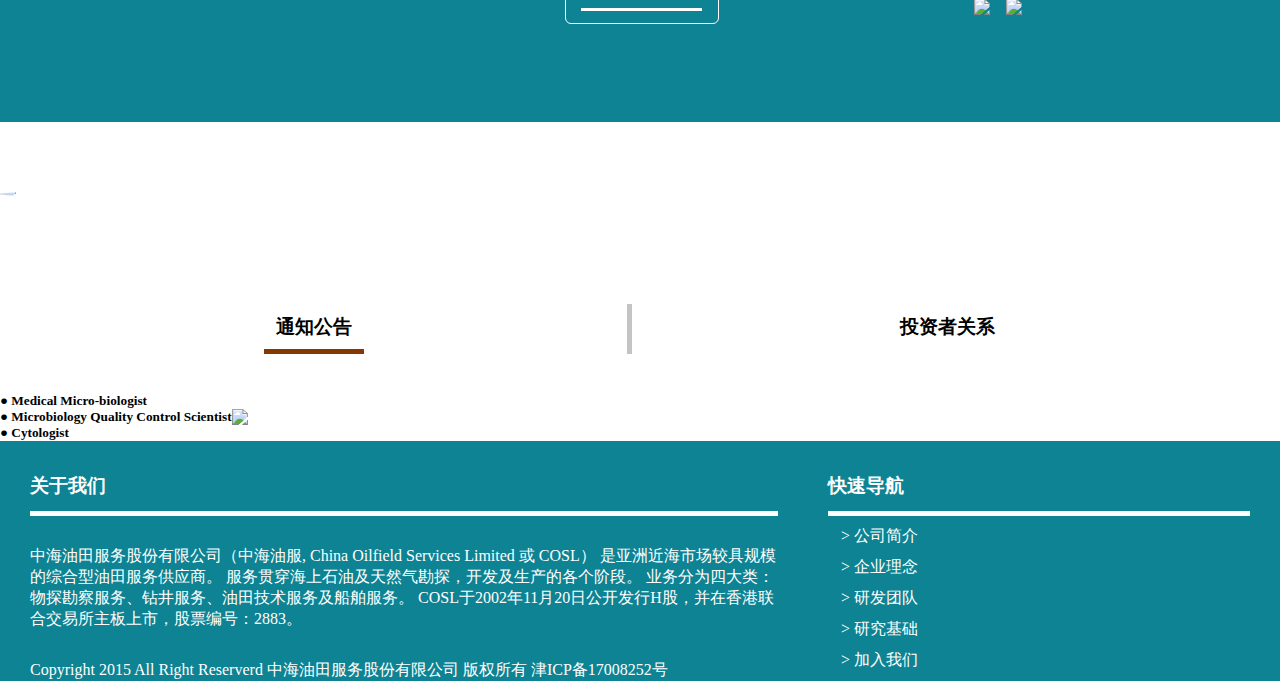
==== commit ddb310b1: "适配大部分" ====
--- a/index.html
+++ b/index.html
@@ -12,7 +12,6 @@
   <link type="text/css" rel="styleSheet" href="./asstes/css/foot.css" />
   <link type="text/css" rel="styleSheet" href="./asstes/css/details.css" />
   <link type="text/css" rel="styleSheet" href="./asstes/css/carousel.css" />
-  <link type="text/css" rel="styleSheet" href="./asstes/font/font.css" />
   <script type="text/javascript" src="./asstes/js/bootstrap.min.js"></script>
 </head>
 
@@ -106,150 +105,173 @@
         <span class="visually-hidden">Next</span>
       </button>
     </div>
-    <div class="container-fluid"">
-      <div class=" detail1 row ">
-      <div class=" col-sm-8">
-      <h1>河流穿越管段敷设状态检测设备的研发</h1>
-      </br>
-      <p>
-        检测系统发射机包括信号产生电路、滤波电路、功率放大电路、电流检测电路的研发设计</br>
-        多频率可调：256Hz、512Hz、1024Hz、2048H激励幅度可调，最大输出电流2A</br>
-        发射机达到国际工业标准IPX4防水等级。</br>
-      <p class="d-none d-lg-block">
-        完成发射端电路各个模块的研发设计具有多频率可调的功能</br>
-        输出激励幅度可调，输出电流在2A以上.防水等级已达到国际工业标准IPX4。</br>
-        包括前置放大滤波电路、后处理电路、采集处理电路的研发设计</br>
-        多频率可选，增益可调,具有测量读数显示功能</br>
-        接收机达到国际工业标准IPX4防水等级.完成接收天线的设计，与接收机的接口设计</br>
-        完成接收探棒整体结构设计，接收机与探棒通过导线连接，两者之间在结构上可快速组装成一体，也可拆卸为单体</br>
-        完成接收探棒及接收机的便携性设计防水等级已达到国际工业标准IPX4。</br>
-      </p>
-      </p>
-      <a href="#" class="readMore">
-        <p>READ MORE</p>
-      </a>
+    <div class="container-fluid">
+
+
+      <div class=" detail1 row">
+        <div class=" col-sm-8">
+          <h1>河流穿越管段敷设状态检测设备的研发</h1>
+          </br>
+          <p>
+            检测系统发射机包括信号产生电路、滤波电路、功率放大电路、电流检测电路的研发设计</br>
+            多频率可调：256Hz、512Hz、1024Hz、2048H激励幅度可调，最大输出电流2A</br>
+            发射机达到国际工业标准IPX4防水等级。</br>
+          <p class="d-none d-lg-block">
+            完成发射端电路各个模块的研发设计具有多频率可调的功能</br>
+            输出激励幅度可调，输出电流在2A以上.防水等级已达到国际工业标准IPX4。</br>
+            包括前置放大滤波电路、后处理电路、采集处理电路的研发设计</br>
+            多频率可选，增益可调,具有测量读数显示功能</br>
+            接收机达到国际工业标准IPX4防水等级.完成接收天线的设计，与接收机的接口设计</br>
+            完成接收探棒整体结构设计，接收机与探棒通过导线连接，两者之间在结构上可快速组装成一体，也可拆卸为单体</br>
+            完成接收探棒及接收机的便携性设计防水等级已达到国际工业标准IPX4。</br>
+          </p>
+          </p>
+          <a href="#" class="readMore">
+            <p>READ MORE</p>
+          </a>
+        </div>
+        <div class="col-sm-4" style="display: flex;
+        align-items: center;">
+          <img src="./asstes/img/Thesecondpart.png" width="100%">
+        </div>
+      </div>
+
+
+      <div class=" detail2 row">
+        <div class="col-sm-8 order-sm-2">
+          <h1>接收机及探棒说明、安装</h1>
+          <p>
+            </br>
+            接收机功能： </br>
+            （1） 向探棒中的电路提供控制信号；</br>
+            （2） 实时显示控制状态与测量结果； </br>
+            （3） 整个接收机系统的供电核心； </br>
+            （4） 与上位机建立通信，将测量结果每隔0.2S向上位机发送一次，同时将有效数据存储在SD卡中； </br>
+            （5） 装配有线盘及线盒，方便线缆的收集与使用； </br>
+          <p class="d-none d-lg-block order-sm-1">
+            探棒功能： </br>
+            （1）探棒中的探头将接收到的磁场信号转变为电信号； </br>
+            （2）将微弱的电信号经多级放大、滤波、有效值提取处理； </br>
+            （3）接收接收机的控制信号，完成对电路的控制工作； </br>
+            （4）处理和运算检测结果，将结果实时发送至接收机的控制板中； </br>
+            （5）设计有标准信号产生模块，可用于系统的温度校准； </br>
+            （5）可通过模拟开关，将输入信号短接到地，完成对电路中噪声的测试。
+          </p>
+          </p>
+          <a href="#" class="readMore">
+            <p>READ MORE</p>
+          </a>
+        </div>
+        <div class="col-sm-4 " style="display: flex;
+        align-items: center; ">
+          <img src="./asstes/img/Thesecondpart.png" width="100%">
+        </div>
+      </div>
+
+
+      <div class="detail3 row">
+        <div class="col-sm-6">
+          <h1>河流穿越管线检测系统整体介绍</h1>
+          <p>
+            </br>
+            硬件检测部分主要有发射机、接收机、接收探棒三大部分。</br>
+            发射机具有正弦信号产生功能，</br>
+            能够产生频率为256Hz、512Hz、1024Hz、2048Hz的低频正弦信号，</br>
+            且输出正弦信号幅度四档可调；带有电流检测与数据存储功能，</br>
+          <p class="d-none d-lg-block">对输出信号实时监测与数据存储；实时显示系统工作状态。
+            接收机具备多种频率可选(256Hz、512Hz、1024Hz、2048Hz )的接收采集功能，</br>
+            具备增益档位可调，具备接收磁场信息直接显示功能。</br></p>
+          </p>
+          <a href="#" class="readMore">
+            <p>READ MORE</p>
+          </a>
+        </div>
+        <div class="col-sm-6" style="display: flex;
+      align-items: center; flex-wrap: wrap; background-color: rgb(13, 131, 147);">
+          <img src="./asstes/img/Thethirdpart1.png" width="47%" style="margin:0 auto; margin-bottom: 1%;">
+          <img src="./asstes/img/Thethirdpart2.png" width="47%" style="margin:0 auto; margin-bottom: 1%;">
+          <img src="./asstes/img/Thethirdpart3.png" width="47%" style="margin:0 auto; margin-bottom: 1%;">
+          <img src="./asstes/img/Thethirdpart4.png" width="47%" style="margin:0 auto; margin-bottom: 1%;">
+        </div>
+      </div>
     </div>
-    <div class="col-sm-4" style="display: flex;
-    align-items: center;">
-
-      <img src="./asstes/img/Thesecondpart.png" width="100%">
+
+
+
+
+
+
+    <div class="container-fluid">
+      <div class="row">
+
+        <div class="announcementImg col-sm-3" style="display: flex;align-items: center;">
+          <img src="./asstes/img/announcement.png">
+        </div>
+
+        <div class="col-sm-9">
+          <div class="row">
+            <div>
+              <div class="announcementTil separated active">
+                <div>通知公告</div>
+              </div>
+              <div class="announcementTil">
+                <div>投资者关系</div>
+              </div>
+            </div>
+            <!-- 通知公告 -->
+            <div class="content activeCon row">
+              <div class="col-sm-6 mm">
+                <div>
+                  <h5>● Medical Micro-biologist</h5>
+                  <h5>● Microbiology Quality Control Scientist</h5>
+                  <h5>● Cytologist</h5>
+                </div>
+              </div>
+              <div class="col-sm-6 mm" style="display: flex;
+              align-items: center;">
+                <img src="./asstes/img/Investorrelations.png" width="100%">
+              </div>
+            </div>
+            <!-- 投资者关系 -->
+            <div class="content row">
+              <div class="col-6 col-sm-6">
+                <div>
+                  <h5>● Medical Micro-biologist</h5>
+                  <h5>● Microbiology Quality Control Scientist</h5>
+                  <h5>● Cytologist</h5>
+                </div>
+              </div>
+              <div class="col-6 col-sm-6" style="display: flex;
+              align-items: center;">
+                <img src="./asstes/img/Investorrelations.png" width="100%">
+              </div>
+            </div>
+          </div>
+        </div>
+      </div>
+    </div>
+    <div class="foot">
+      <div class="aboutUs">
+        <h3>关于我们</h3>
+        <p>中海油田服务股份有限公司（中海油服,
+          China Oilfield Services Limited 或 COSL）
+          是亚洲近海市场较具规模的综合型油田服务供应商。
+          服务贯穿海上石油及天然气勘探，开发及生产的各个阶段。
+          业务分为四大类：物探勘察服务、钻井服务、油田技术服务及船舶服务。
+          COSL于2002年11月20日公开发行H股，并在香港联合交易所主板上市，股票编号：2883。
+        </p>
+        <p class="d-none d-lg-block">Copyright 2015 All Right Reserverd 中海油田服务股份有限公司 版权所有 津ICP备17008252号</p>
+      </div>
+      <div class="navigation">
+        <h3>快速导航</h3>
+        <a href="#"> > 公司简介</a>
+        <a href="#"> > 企业理念</a>
+        <a href="#"> > 研发团队</a>
+        <a href="#"> > 研究基础</a>
+        <a href="#"> > 加入我们</a>
+      </div>
     </div>
   </div>
-
-  <div class=" detail2 ">
-    <div class="col-sm-4" style="display: flex;
-    align-items: center;">
-      <img src="./asstes/img/Thesecondpart.png" width="100%">
-    </div>
-    <div class="col-sm-8">
-      <h1>接收机及探棒说明、安装</h1>
-      <p>
-        </br>
-        接收机功能： </br>
-        （1） 向探棒中的电路提供控制信号；</br>
-        （2） 实时显示控制状态与测量结果； </br>
-        （3） 整个接收机系统的供电核心； </br>
-        （4） 与上位机建立通信，将测量结果每隔0.2S向上位机发送一次，同时将有效数据存储在SD卡中； </br>
-        （5） 装配有线盘及线盒，方便线缆的收集与使用； </br>
-      <p class="d-none d-lg-block">
-        探棒功能： </br>
-        （1）探棒中的探头将接收到的磁场信号转变为电信号； </br>
-        （2）将微弱的电信号经多级放大、滤波、有效值提取处理； </br>
-        （3）接收接收机的控制信号，完成对电路的控制工作； </br>
-        （4）处理和运算检测结果，将结果实时发送至接收机的控制板中； </br>
-        （5）设计有标准信号产生模块，可用于系统的温度校准； </br>
-        （5）可通过模拟开关，将输入信号短接到地，完成对电路中噪声的测试。
-      </p>
-      </p>
-      <a href="#" class="readMore">
-        <p>READ MORE</p>
-      </a>
-    </div>
-  </div>
-
-  <div class="detail3 row">
-    <div class="col-sm-6">
-      <h1>河流穿越管线检测系统整体介绍</h1>
-      <p>
-        </br>
-        硬件检测部分主要有发射机、接收机、接收探棒三大部分。</br>
-        发射机具有正弦信号产生功能，</br>
-        能够产生频率为256Hz、512Hz、1024Hz、2048Hz的低频正弦信号，</br>
-        且输出正弦信号幅度四档可调；带有电流检测与数据存储功能，</br>
-      <p class="d-none d-lg-block">对输出信号实时监测与数据存储；实时显示系统工作状态。
-        接收机具备多种频率可选(256Hz、512Hz、1024Hz、2048Hz )的接收采集功能，</br>
-        具备增益档位可调，具备接收磁场信息直接显示功能。</br></p>
-      </p>
-      <a href="#" class="readMore">
-        <p>READ MORE</p>
-      </a>
-    </div>
-    <div class="col-sm-6" style="display: flex;
-    align-items: center; flex-wrap: wrap; background-color: rgb(13, 131, 147);">
-      <img src="./asstes/img/Thethirdpart1.png" width="47%" style="margin:0 auto; margin-bottom: 1%;">
-      <img src="./asstes/img/Thethirdpart2.png" width="47%" style="margin:0 auto; margin-bottom: 1%;">
-      <img src="./asstes/img/Thethirdpart3.png" width="47%" style="margin:0 auto; margin-bottom: 1%;">
-      <img src="./asstes/img/Thethirdpart4.png" width="47%" style="margin:0 auto; margin-bottom: 1%;">
-    </div>
-  </div>
-  </div>
-
-
-
-  <div class="end row">
-    <div class="announcementImg col-sm-4">
-      <img src="./asstes/img/announcement.png">
-    </div>
-    <div class="announcementCon col-sm-8">
-      <div>
-        <div>
-          <div class="announcementTil separated active">
-            <div>通知公告</div>
-          </div>
-          <div class="announcementTil">
-            <div>投资者关系</div>
-          </div>
-        </div>
-        <div class="content activeCon row">
-          <div class="">
-            <div style="background-color: #863800;">
-              <p>Medical Micro-biologist</p>
-              <p>Microbiology Quality Control Scientist</p>
-              <p>Cytologist</p>
-            </div>
-          </div>
-          <div class="" ;" style="background-color: blueviolet;">
-            <img src="./asstes/img/Investorrelations.png" width="100%">
-          </div>
-        </div>
-        <div class="content">快乐大本营</div>
-      </div>
-    </div>
-
-  </div>
-  <div class="foot">
-    <div class="aboutUs">
-      <h3>关于我们</h3>
-      <p>中海油田服务股份有限公司（中海油服,
-        China Oilfield Services Limited 或 COSL）
-        是亚洲近海市场较具规模的综合型油田服务供应商。
-        服务贯穿海上石油及天然气勘探，开发及生产的各个阶段。
-        业务分为四大类：物探勘察服务、钻井服务、油田技术服务及船舶服务。
-        COSL于2002年11月20日公开发行H股，并在香港联合交易所主板上市，股票编号：2883。
-      </p>
-      <p class="d-none d-lg-block">Copyright 2015 All Right Reserverd 中海油田服务股份有限公司 版权所有 津ICP备17008252号</p>
-    </div>
-    <div class="navigation">
-      <h3>快速导航</h3>
-      <a href="#"> > 公司简介</a>
-      <a href="#"> > 企业理念</a>
-      <a href="#"> > 研发团队</a>
-      <a href="#"> > 研究基础</a>
-      <a href="#"> > 加入我们</a>
-    </div>
-  </div>
-  </div>
-
 </body>
 
 <style>
@@ -261,7 +283,6 @@
   .body {
     margin: 0 auto;
     width: 100vw;
-    font-family: MSYH;
   }
 
   .announcementTil {
@@ -290,19 +311,17 @@
   }
 
   .content {
-    background-color: aqua;
     display: none;
   }
 
   .activeCon {
-    display: inline-block;
-    width: 100%;
+    display: flex;
   }
 
   @media (min-width: 800px) {
-    .content div {
-      width: 49%;
-    }
+    /* .content div {
+      width: 48%;
+    } */
   }
 </style>
 
--- a/asstes/css/end.css
+++ b/asstes/css/end.css
@@ -1,40 +1,30 @@
 .announcementImg img {
-    display: block;
-    width: 80%;
+    /* display: block; */
+    width: 100%;
+    margin: 5% auto;
     border-radius: 100%;
 }
 
-
-/* 
-.announcementCon h4 {
-    color: #863800;
-    padding-top: 35px;
-    line-height: 50px;
-    width: 140px;
-    border-bottom: 5px solid #863800;
+h5 {
+    font-weight: 800;
 }
 
 
 
-.separator {
-    margin-top: 35px;
-    width: 30px;
-    height: 50px;
-    border-right: 5px solid #C4C4C4;
-}
+@media (max-width: 575px) {
+    .announcementImg img {
+        /* display: block; */
+        width: 40%;
+        margin: 5% auto;
+        border-radius: 100%;
+    }
 
-.relations {
-    width: 516px;
-    height: 364px;
-}
+    .mm {
+        display: block;
+        width: 100%;
+    }
 
-.relations h4 {
-    text-align: center;
-    margin-top: 35px;
-}
-
-.relations img {
-    margin-top: 20px;
-    margin-left: 80px;
-    width: 300px;
-} */+    .content {
+        display: block;
+    }
+}--- a/asstes/css/details.css
+++ b/asstes/css/details.css
@@ -50,8 +50,6 @@
 
 /* ====detail2===== */
 .detail2 {
-    /* height: 588.24px; */
-    width: 100%;
     display: flex;
     flex-direction: row;
     flex-wrap: wrap;
@@ -191,7 +189,7 @@
     /* 老的 Firefox */
 }
 
-@media (min-width: 800px) {
+@media (min-width: 992px) {
     .detail1 .readMore {
 
         margin: 5% 68%;
